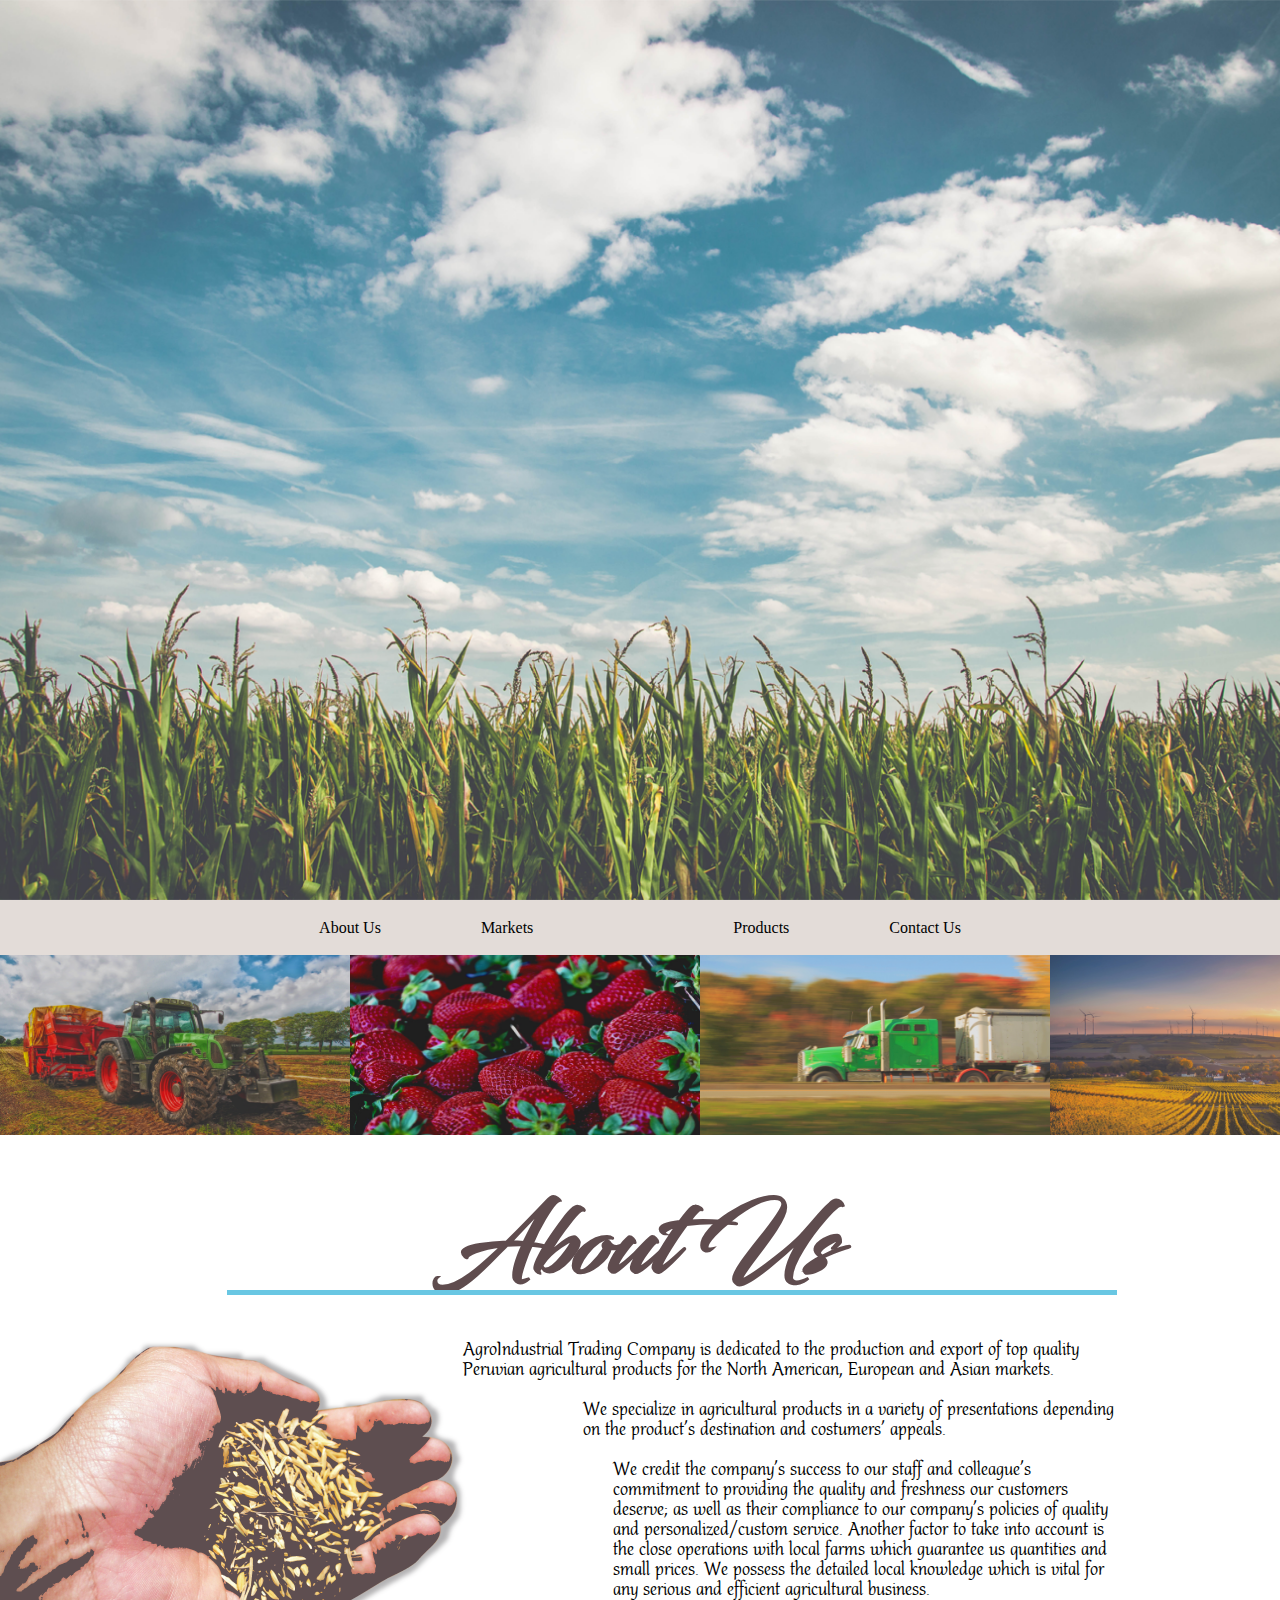
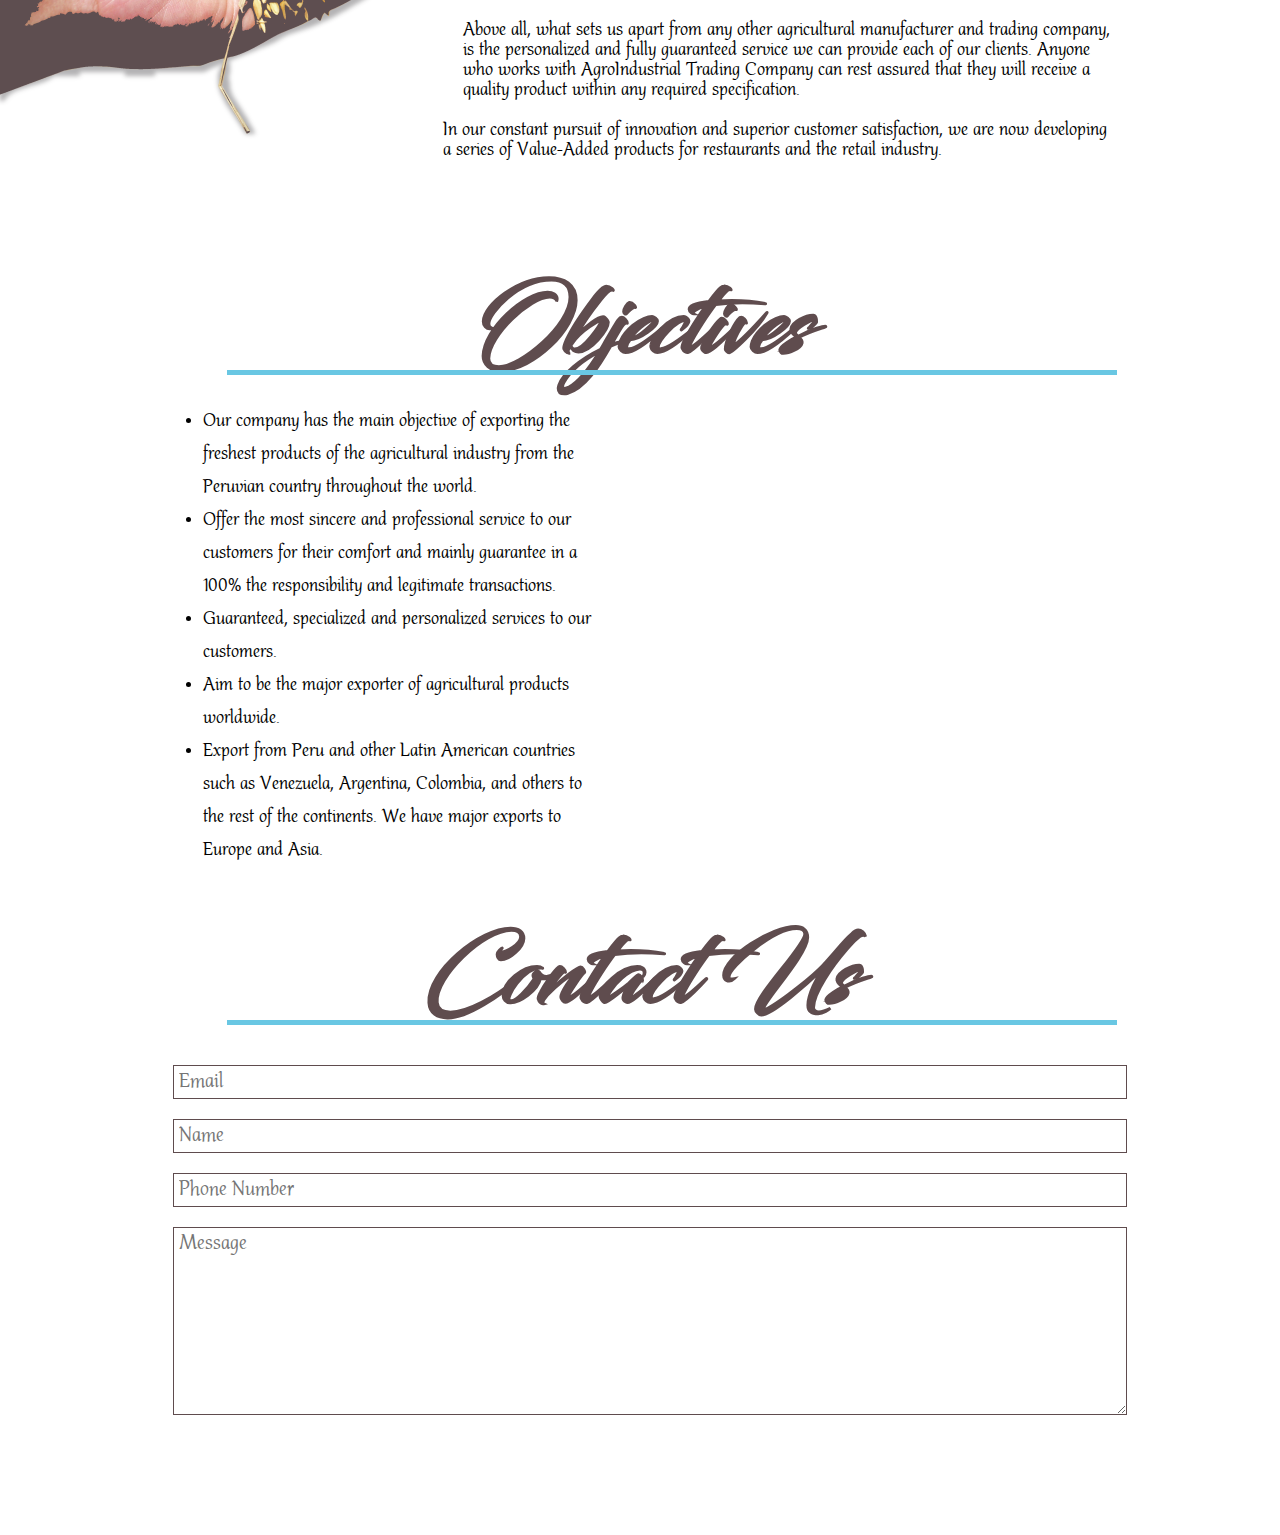
==== index.html @ efb52508 "agro" ====
<html lang="en">
  <head>
    <meta http-equiv="Content-Type" content="text/html; charset=UTF-8">
    <!-- Meta, title, CSS, favicons, etc. -->
    <meta charset="utf-8">
    <meta http-equiv="X-UA-Compatible" content="IE=edge">
    <meta name="viewport" content="width=device-width, initial-scale=1">
    <title>AgroIndustrial Trading</title>
    <!-- Bootstrap -->
    <link href="/css/style.css" rel="stylesheet">
    <style media="screen">

        @font-face {
            font-family: Althea;
            src: url(fonts/Althea-Regular.ttf);
        }
        @font-face {
            font-family: Blacksword;
            src: url(fonts/Blacksword.otf);
        }
        body{
            height: 100%;
            padding: 0;
            margin: 0;
            background: url(img/welcomeback.png) 50% 0 fixed no-repeat;
            background-size: cover;
        }
        .firstContainer{
            width: 100%;
            height: 100%;

        }
        .WelcomeFlag{
            width: 350px;
            height: 550px;
            margin: 0 auto;
            background: -webkit-linear-gradient(bottom, rgba(255,255,255,0.7) , rgba(255,255,255,0)); /* For Safari 5.1 to 6.0 */
            background: -o-linear-gradient(bottom, rgba(255,255,255,0.7) , rgba(255,255,255,0)); /* For Opera 11.1 to 12.0 */
            background: -moz-linear-gradient(bottom, rgba(255,255,255,0.7) , rgba(255,255,255,0)); /* For Firefox 3.6 to 15 */
            background: linear-gradient(to bottom, rgba(255,255,255,0.7) , rgba(255,255,255,0));
            font-family: Blacksword, sans-serif;
        }
        .WelcomeFlag img{
            position: relative;
            top: 40px;
            margin: 0 auto;
            display: block;
        }
        .welcomeTitle{
            text-shadow: -2px 0px 3px black;
            text-align: center;
            font-size: 70px;
            position: relative;
            font-weight: normal;
            font-style: italic;
            color: white;
        }
        header{
            height: 55px;
            width: 100%;
            background-color: rgba(88, 49, 26, 0.17);
            top: 0px;
        }
        .menu{
            width: fit-content;
            height: 55px;
            vertical-align: middle;
            margin: 0 auto;
        }
        .menu ul{
            list-style: none;
            padding: 0;
            margin: 0px;
        }
        .menu li{
            float: left;
            padding: 18.5px 50px;
        }
        .secondContainer{
            width: 100%;
            height: 180px;
            overflow: hidden;
            transform: translate3d(0, 0, 0);
        }
        .banner1{
            width: max-content;
            height: 180px;
            overflow: hidden;
            transform: translate3d(0, 0, 0);
            position: absolute;
        }
        .bannerImg1{
            float: left;
            height: 180px;
            width: 350px;
        }
        .bannerImg1 p{
                margin: 80px auto;
        }


        .banner1 {
            animation: moveSlideshow 12s linear infinite;
        }

        @keyframes moveSlideshow {
            100% {
                transform: translateX(-31.6666%);
            }
        }
        .thirdContainer{
            position: relative;
            top: 20px;
            width: 100%;
            font-family: Althea, sans-serif;
            height: 650px;
            background-image: url(img/mano.png);
            background-repeat: no-repeat;
            background-position-x: -85px;
            background-position-y: 160px;

            background-color: rgba(255, 255, 255, 0.7);
        }
        .fourthContainer{
            position: relative;
            top: 50px;
            width: 100%;
            font-family: Althea, sans-serif;
            height: 650px;
            background-image: url(img/barco.png);
            background-repeat: no-repeat;
            background-position-x: 300px;
            background-size: cover;

            background-color: rgba(255, 255, 255, 0.7);
        }
        .fiveContainer{
            position: relative;
            top: 50px;
            width: 100%;
            font-family: Althea, sans-serif;
            height: 650px;
            background-color: rgba(255, 255, 255, 0.7);
        }
        .subContainer{
            width: 954px;
            padding: 20px;
            margin: 0 auto;
            font-size: 20px;
            font-family: Althea, sans-serif;
        }
        .subContainer ul{
            line-height: 33px;
            width: 400px;
            margin: 0;
        }
        .title{
            font-size: 60px;
            margin: 0px;
            font-family: Blacksword;
            color: rgb(95, 76, 78);
            text-align: center;
            z-index: 4;
            display: block;
        }
        .title h2{
            margin: 0px;
        }
        .line{
            height: 5px;
            background-color: rgb(105, 199, 227);
            position: relative;
            top: -30px;
            z-index: 2;
            width: 890px;
            float: right;
        }
        .formContact input{
            width: 100%;
            font-size: 22px;
            font-family: Althea;
            margin: 10px;
            background-color: rgba(255,255,255,0.5);
            color: rgb(95, 76, 78);
            border: 1px solid rgb(95, 76, 78);
            padding: 5px;
        }

        .formContact textarea{
            width: 100%;
            font-size: 22px;
            font-family: Althea;
            margin: 10px;
            background-color: rgba(255,255,255,0.5);
            color: rgb(95, 76, 78);
            border: 1px solid rgb(95, 76, 78);
            padding: 5px;
        }
        #text1{
            margin-left: 300px;
        }
        #text2{
            margin-left:420px;
        }
        #text3{
            margin-left:450px;
        }
        #text4{
            margin-left:300px;
        }
        #text5{
            margin-left:280px;
        }

    </style>
  </head>

  <body>
      <div class="firstContainer Welcome" >
          <div class="WelcomeFlag" style="display:none;">
              <img class="welcomeImg" src="img/logotipo.png" alt="" width="350px" height="auto" style="display:none;">
              <img class="welcomeImg" src="img/textoLogo.png" alt="" width="300px" height="auto" style="display:none;">
              <h3 class="welcomeTitle" style="display:none;">Welcome</h3>
          </div>
      </div>
      <header class="header" style="z-index: 10000;">
          <div class="menu">
              <ul>
                  <li class="menuItem" id="about">About Us</li>
                  <li class="menuItem" id="market">Markets</li>
                  <li style="padding: 0 50px; height: 55px;" class="menuItem" id="index"><img class="logoMenu" src="img/logotipo.png" alt="" width="auto" height="55px" style="display:none;"></li>
                  <li class="menuItem" id="product" >Products</li>
                  <li class="menuItem" id="contact">Contact Us</li>
              </ul>
          </div>
      </header>
      <div class="secondContainer">
          <div class="banner1">
              <div class="bannerImg1">
                  <img src="img/banner/banner1.png" alt="" width="100%" height="100%" >
              </div>
              <div class="bannerImg1">
                  <img src="img/banner/banner2.jpg" alt="" width="100%" height="100%" >
              </div>
              <div class="bannerImg1">
                  <img src="img/banner/banner3.jpg" alt="" width="100%" height="100%" >
              </div>
              <div class="bannerImg1">
                  <img src="img/banner/banner4.jpg" alt="" width="100%" height="100%" >
              </div>
              <div class="bannerImg1">
                  <img src="img/banner/banner5.jpg" alt="" width="100%" height="100%" >
              </div>
              <div class="bannerImg1">
                  <img src="img/banner/banner6.jpg" alt="" width="100%" height="100%" >
              </div>
              <div class="bannerImg1">
                  <img src="img/banner/banner7.jpg" alt="" width="100%" height="100%" >
              </div>
          </div>
      </div>
      <div class="thirdContainer">
          <div class="subContainer">
              <div class="Title">
                  <h2>About Us</h2>
                  <div class="line"></div>
              </div>
              <p id="text1">AgroIndustrial Trading Company is dedicated to the production and export of top quality Peruvian agricultural products for the North American, European and Asian markets.</p>
              <p id="text2">We specialize in agricultural products in a variety of presentations depending on the product’s destination and costumers’ appeals.</p>
              <p id="text3">We credit the company’s success to our staff and colleague’s commitment to providing the quality and freshness our customers deserve; as well as their compliance to our company’s policies of quality and personalized/custom service. Another factor to take into account is the close operations with local farms which guarantee us quantities and small prices. We possess the detailed local knowledge which is vital for any serious and efficient agricultural business.</p>
              <p id="text4">Above all, what sets us apart from any other agricultural manufacturer and trading company, is the personalized and fully guaranteed service we can provide each of our clients. Anyone who works with AgroIndustrial Trading Company can rest assured that they will receive a quality product within any required specification.</p>
              <p id="text5">In our constant pursuit of innovation and superior customer satisfaction, we are now developing a series of Value-Added products for restaurants and the retail industry.</p>
          </div>
      </div>
      <div class="fourthContainer">
          <div class="subContainer">
            <div class="Title">
               <h2>Objectives</h2>
               <div class="line"></div>
           </div>
          <ul>
              <li>Our company has the main objective of exporting the freshest products of the agricultural industry from the Peruvian country throughout the world.</li>
              <li>Offer the most sincere and professional service to our customers for their comfort and mainly guarantee in a 100% the responsibility and legitimate transactions.</li>
              <li>Guaranteed, specialized and personalized services to our customers.</li>
              <li>Aim to be the major exporter of agricultural products worldwide.</li>
              <li>Export from Peru and other Latin American countries such as Venezuela, Argentina, Colombia, and others to the rest of the continents. We have major exports to Europe and Asia.</li>
          </ul>
        </div>
      </div>
      <div class="fiveContainer">
          <div class="subContainer">
              <div class="Title">
                  <h2>Contact Us</h2>
                  <div class="line"></div>
              </div>
              <div class="formContact">
                  <form class="contact" name="contact" method="post">
                      <div class="inputDiv">
                          <input type="text" name="email" placeholder="Email">
                      </div>
                      <div class="inputDiv">
                          <input type="text" name="name" placeholder="Name">
                      </div>
                      <div class="inputDiv">
                          <input type="text" name="phone" placeholder="Phone Number">
                      </div>
                      <div class="AreaDiv">
                          <textarea name="message" rows="8" cols="80" placeholder="Message"></textarea>
                      </div>
                  </form>
              </div>
          </div>
      </div>
      <div class="content">
      </div>
      <footer>
          <div class="copyright">

          </div>
          <div class="">

          </div>
      </footer>
    <!-- jQuery -->
    <script src="https://code.jquery.com/jquery-2.2.0.min.js" integrity="sha256-ihAoc6M/JPfrIiIeayPE9xjin4UWjsx2mjW/rtmxLM4=" crossorigin="anonymous"></script>
    <script src="/js/scripts.js"></script>
    <script type="text/javascript">
        $('.scrollTop').click(function(){
            alert($(window).scrollTop() + " px");
        })
        function focusTarget(selection, target){
            $(selection).click(function(){
                $(target).scroll();
            })
        }
        $(document).ready(function(){
            $('.WelcomeFlag').slideDown(800);
            $('.welcomeImg').delay(850).fadeIn(600);
            $('.welcomeTitle').delay(1450).fadeIn(600);

            var altura = $('.header').offset().top;

    	    $(window).on('scroll', function(){
    		    if ( $(window).scrollTop() > altura ){
    		       $('.header').css('position', 'fixed');
                   $('.logoMenu').fadeIn(400);
    		    } else {
    			   $('.header').css('position', 'relative');
                   $('.logoMenu').fadeOut(400);
    		    }
    	   });
           focusTarget('#about', '.secondContainer');
        });
    </script>
  </body>
</html>
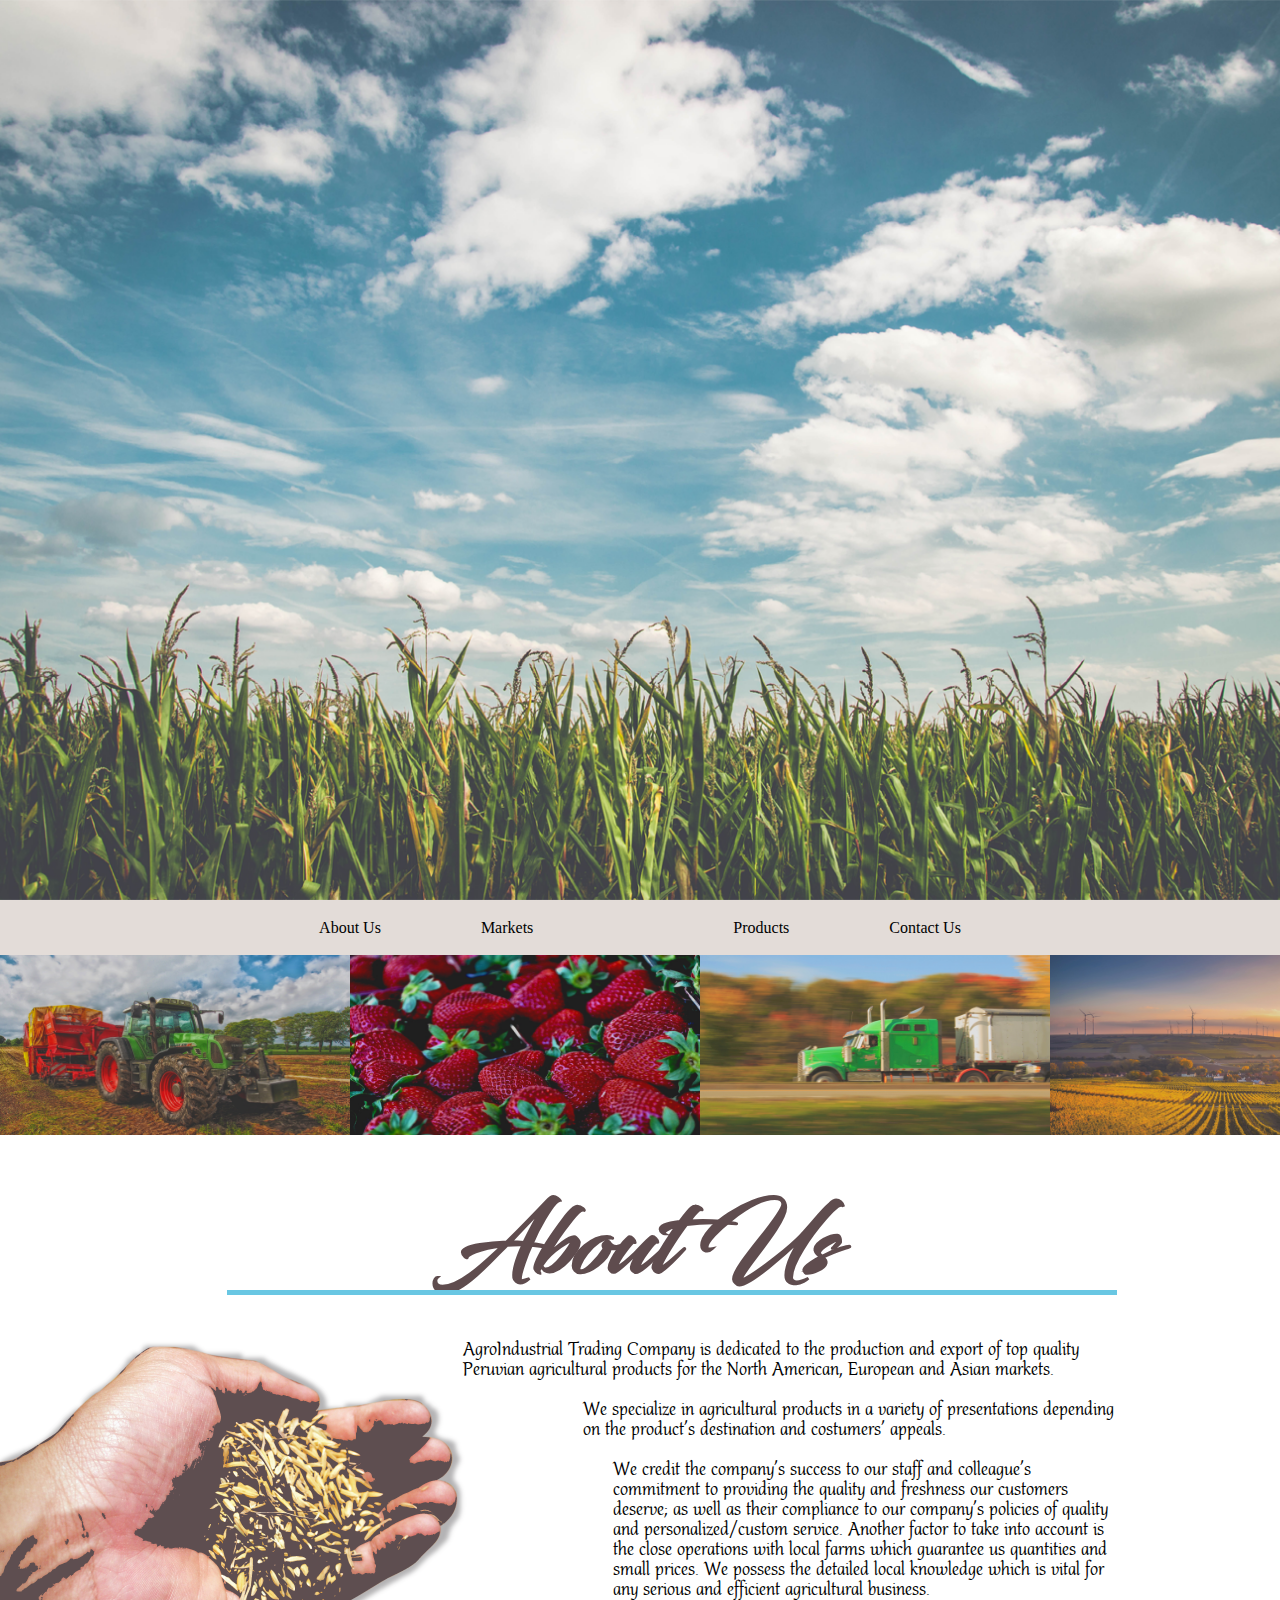
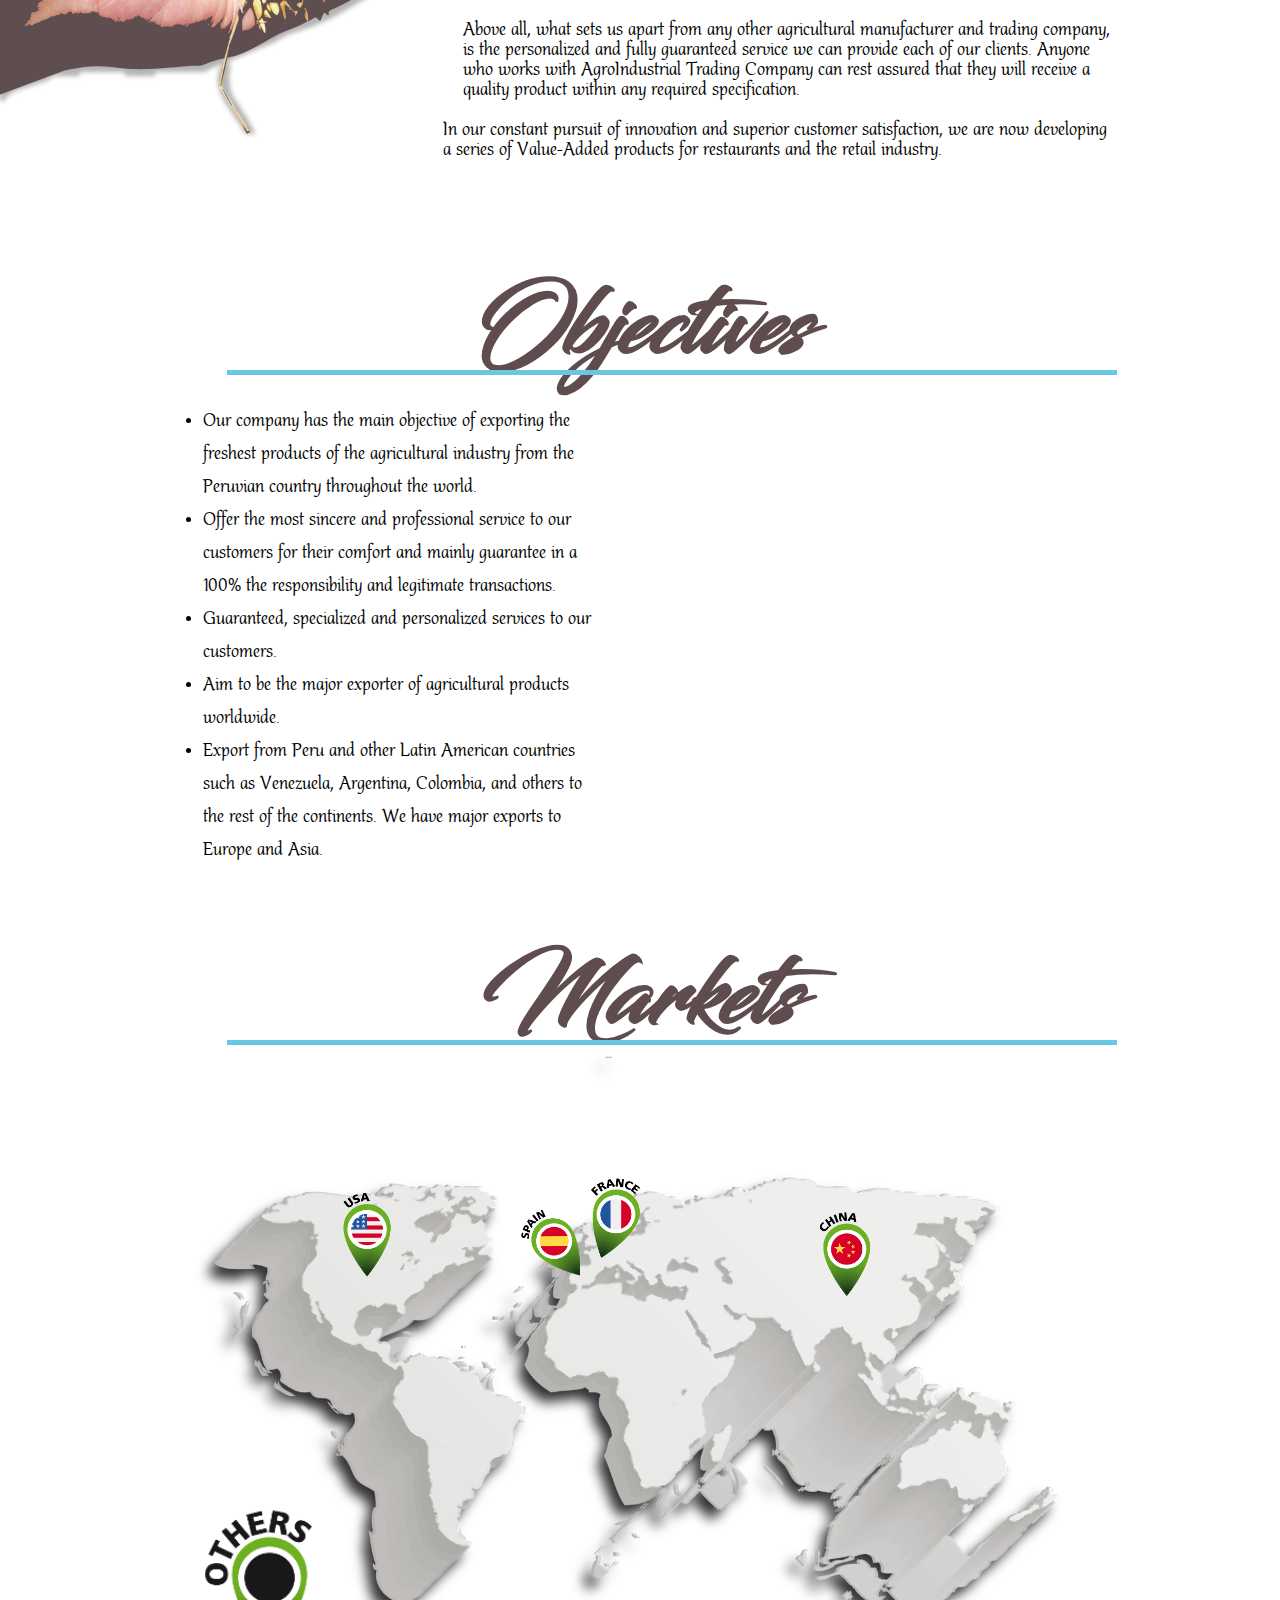
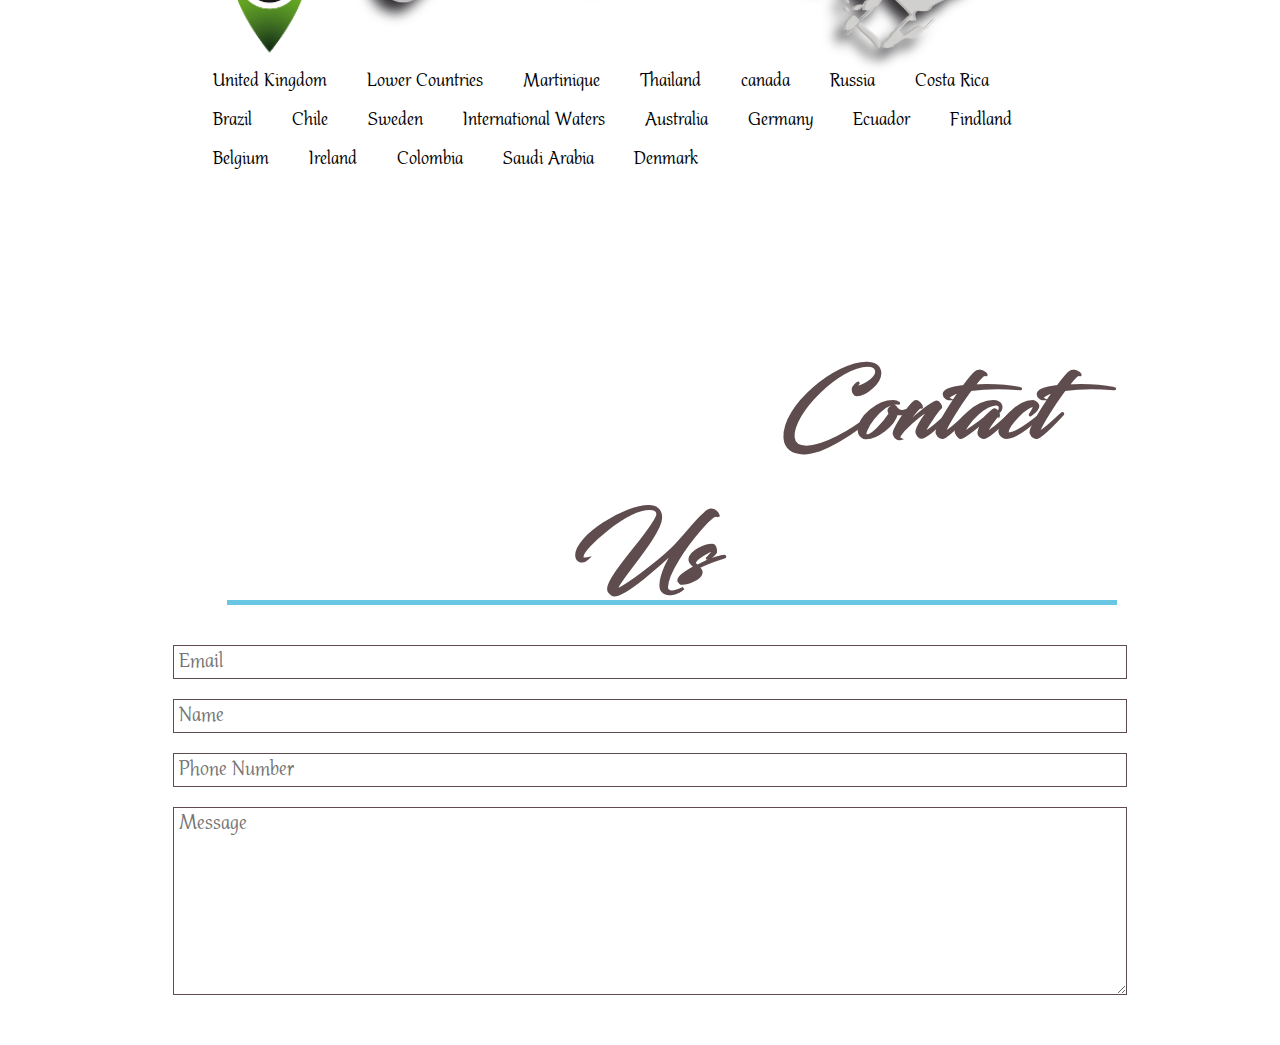
==== commit 46d8c120: "Updated Page" ====
--- a/index.html
+++ b/index.html
@@ -7,212 +7,7 @@
     <meta name="viewport" content="width=device-width, initial-scale=1">
     <title>AgroIndustrial Trading</title>
     <!-- Bootstrap -->
-    <link href="/css/style.css" rel="stylesheet">
-    <style media="screen">
-
-        @font-face {
-            font-family: Althea;
-            src: url(fonts/Althea-Regular.ttf);
-        }
-        @font-face {
-            font-family: Blacksword;
-            src: url(fonts/Blacksword.otf);
-        }
-        body{
-            height: 100%;
-            padding: 0;
-            margin: 0;
-            background: url(img/welcomeback.png) 50% 0 fixed no-repeat;
-            background-size: cover;
-        }
-        .firstContainer{
-            width: 100%;
-            height: 100%;
-
-        }
-        .WelcomeFlag{
-            width: 350px;
-            height: 550px;
-            margin: 0 auto;
-            background: -webkit-linear-gradient(bottom, rgba(255,255,255,0.7) , rgba(255,255,255,0)); /* For Safari 5.1 to 6.0 */
-            background: -o-linear-gradient(bottom, rgba(255,255,255,0.7) , rgba(255,255,255,0)); /* For Opera 11.1 to 12.0 */
-            background: -moz-linear-gradient(bottom, rgba(255,255,255,0.7) , rgba(255,255,255,0)); /* For Firefox 3.6 to 15 */
-            background: linear-gradient(to bottom, rgba(255,255,255,0.7) , rgba(255,255,255,0));
-            font-family: Blacksword, sans-serif;
-        }
-        .WelcomeFlag img{
-            position: relative;
-            top: 40px;
-            margin: 0 auto;
-            display: block;
-        }
-        .welcomeTitle{
-            text-shadow: -2px 0px 3px black;
-            text-align: center;
-            font-size: 70px;
-            position: relative;
-            font-weight: normal;
-            font-style: italic;
-            color: white;
-        }
-        header{
-            height: 55px;
-            width: 100%;
-            background-color: rgba(88, 49, 26, 0.17);
-            top: 0px;
-        }
-        .menu{
-            width: fit-content;
-            height: 55px;
-            vertical-align: middle;
-            margin: 0 auto;
-        }
-        .menu ul{
-            list-style: none;
-            padding: 0;
-            margin: 0px;
-        }
-        .menu li{
-            float: left;
-            padding: 18.5px 50px;
-        }
-        .secondContainer{
-            width: 100%;
-            height: 180px;
-            overflow: hidden;
-            transform: translate3d(0, 0, 0);
-        }
-        .banner1{
-            width: max-content;
-            height: 180px;
-            overflow: hidden;
-            transform: translate3d(0, 0, 0);
-            position: absolute;
-        }
-        .bannerImg1{
-            float: left;
-            height: 180px;
-            width: 350px;
-        }
-        .bannerImg1 p{
-                margin: 80px auto;
-        }
-
-
-        .banner1 {
-            animation: moveSlideshow 12s linear infinite;
-        }
-
-        @keyframes moveSlideshow {
-            100% {
-                transform: translateX(-31.6666%);
-            }
-        }
-        .thirdContainer{
-            position: relative;
-            top: 20px;
-            width: 100%;
-            font-family: Althea, sans-serif;
-            height: 650px;
-            background-image: url(img/mano.png);
-            background-repeat: no-repeat;
-            background-position-x: -85px;
-            background-position-y: 160px;
-
-            background-color: rgba(255, 255, 255, 0.7);
-        }
-        .fourthContainer{
-            position: relative;
-            top: 50px;
-            width: 100%;
-            font-family: Althea, sans-serif;
-            height: 650px;
-            background-image: url(img/barco.png);
-            background-repeat: no-repeat;
-            background-position-x: 300px;
-            background-size: cover;
-
-            background-color: rgba(255, 255, 255, 0.7);
-        }
-        .fiveContainer{
-            position: relative;
-            top: 50px;
-            width: 100%;
-            font-family: Althea, sans-serif;
-            height: 650px;
-            background-color: rgba(255, 255, 255, 0.7);
-        }
-        .subContainer{
-            width: 954px;
-            padding: 20px;
-            margin: 0 auto;
-            font-size: 20px;
-            font-family: Althea, sans-serif;
-        }
-        .subContainer ul{
-            line-height: 33px;
-            width: 400px;
-            margin: 0;
-        }
-        .title{
-            font-size: 60px;
-            margin: 0px;
-            font-family: Blacksword;
-            color: rgb(95, 76, 78);
-            text-align: center;
-            z-index: 4;
-            display: block;
-        }
-        .title h2{
-            margin: 0px;
-        }
-        .line{
-            height: 5px;
-            background-color: rgb(105, 199, 227);
-            position: relative;
-            top: -30px;
-            z-index: 2;
-            width: 890px;
-            float: right;
-        }
-        .formContact input{
-            width: 100%;
-            font-size: 22px;
-            font-family: Althea;
-            margin: 10px;
-            background-color: rgba(255,255,255,0.5);
-            color: rgb(95, 76, 78);
-            border: 1px solid rgb(95, 76, 78);
-            padding: 5px;
-        }
-
-        .formContact textarea{
-            width: 100%;
-            font-size: 22px;
-            font-family: Althea;
-            margin: 10px;
-            background-color: rgba(255,255,255,0.5);
-            color: rgb(95, 76, 78);
-            border: 1px solid rgb(95, 76, 78);
-            padding: 5px;
-        }
-        #text1{
-            margin-left: 300px;
-        }
-        #text2{
-            margin-left:420px;
-        }
-        #text3{
-            margin-left:450px;
-        }
-        #text4{
-            margin-left:300px;
-        }
-        #text5{
-            margin-left:280px;
-        }
-
-    </style>
+    <link href="css/styles.css" rel="stylesheet">
   </head>
 
   <body>
@@ -287,6 +82,87 @@
           </ul>
         </div>
       </div>
+      <div class="sixContainer">
+          <div class="subContainer">
+              <div class="Title">
+                  <h2>Markets</h2>
+                  <div class="line"></div>
+              </div>
+              <div class="Map">
+                 <img src="img/market/mapamundi.png" width="100%" style="position:relative; top:-90px; z-index: 3;" alt="">
+                 <div class="icons" id="spain">
+                     <img class="country" src="img/market/iconoespaña.png" height="100px" width="auto" alt="">
+                     <div class="exportList" style="display:none;">
+                         <ul>
+                             <li>Mangoes: 4%</li>
+                             <li>Asparagus: 17%</li>
+                             <li>Blueberries: 0.4%</li>
+                             <li>Hass Avocado: 18%</li>
+                         </ul>
+                     </div>
+                 </div>
+                 <div class="icons" id="usa">
+                     <img class="country" src="img/market/iconousa.png" height="100px" width="auto" alt="">
+                     <div class="exportList" style="display:none;">
+                         <ul>
+                             <li>Mangoes: 29%</li>
+                             <li>Mandarin: 20%</li>
+                             <li>Orange: 53%</li>
+                             <li>Tangelo: 31%</li>
+                             <li>Granada: 2%</li>
+                             <li>Grapes: 18%</li>
+                             <li>Asparagus: 43%</li>
+                             <li>Blueberries: 58%</li>
+                             <li>Hass Avocado: 27%</li>
+                         </ul>
+                     </div>
+                 </div>
+                 <div class="icons" id="china">
+                     <img  class="country" src="img/market/iconochina.png" height="100px" width="auto" alt="">
+                     <div class="exportList" style="display:none;">
+                         <ul>
+                             <li>Mandarin: 1%</li>
+                             <li>Grapes: 14%</li>
+                         </ul>
+                     </div>
+                 </div>
+                 <div class="icons" id="france">
+                     <img class="country" src="img/market/iconofrancia.png" height="100px" width="auto" alt="">
+                     <div class="exportList" style="display:none;">
+                         <ul>
+                             <li>Asparagus: 8,3%</li>
+                         </ul>
+                     </div>
+                 </div>
+
+              </div>
+              <div class="othersMap">
+                  <img src="img/market/iconoothers.png" height="200px" width="auto" alt="">
+                  <ul>
+                      <li>United Kingdom</li>
+                      <li>Lower Countries</li>
+                      <li>Martinique</li>
+                      <li>Thailand</li>
+                      <li>canada</li>
+                      <li>Russia</li>
+                      <li>Costa Rica</li>
+                      <li>Brazil</li>
+                      <li>Chile</li>
+                      <li>Sweden</li>
+                      <li>International Waters</li>
+                      <li>Australia</li>
+                      <li>Germany</li>
+                      <li>Ecuador</li>
+                      <li>Findland</li>
+                      <li>Belgium</li>
+                      <li>Ireland</li>
+                      <li>Colombia</li>
+                      <li>Saudi Arabia</li>
+                      <li>Denmark</li>
+                  </ul>
+              </div>
+          </div>
+      </div>
       <div class="fiveContainer">
           <div class="subContainer">
               <div class="Title">
@@ -323,34 +199,6 @@
       </footer>
     <!-- jQuery -->
     <script src="https://code.jquery.com/jquery-2.2.0.min.js" integrity="sha256-ihAoc6M/JPfrIiIeayPE9xjin4UWjsx2mjW/rtmxLM4=" crossorigin="anonymous"></script>
-    <script src="/js/scripts.js"></script>
-    <script type="text/javascript">
-        $('.scrollTop').click(function(){
-            alert($(window).scrollTop() + " px");
-        })
-        function focusTarget(selection, target){
-            $(selection).click(function(){
-                $(target).scroll();
-            })
-        }
-        $(document).ready(function(){
-            $('.WelcomeFlag').slideDown(800);
-            $('.welcomeImg').delay(850).fadeIn(600);
-            $('.welcomeTitle').delay(1450).fadeIn(600);
-
-            var altura = $('.header').offset().top;
-
-    	    $(window).on('scroll', function(){
-    		    if ( $(window).scrollTop() > altura ){
-    		       $('.header').css('position', 'fixed');
-                   $('.logoMenu').fadeIn(400);
-    		    } else {
-    			   $('.header').css('position', 'relative');
-                   $('.logoMenu').fadeOut(400);
-    		    }
-    	   });
-           focusTarget('#about', '.secondContainer');
-        });
-    </script>
+    <script src="js/scripts.js"></script>
   </body>
 </html>
--- a/css/styles.css
+++ b/css/styles.css
@@ -0,0 +1,317 @@
+        @font-face {
+            font-family: Althea;
+            src: url(../fonts/Althea-Regular.ttf);
+        }
+        @font-face {
+            font-family: Blacksword;
+            src: url(../fonts/Blacksword.otf);
+        }
+        body{
+            height: 100%;
+            padding: 0;
+            margin: 0;
+            background: url(../img/welcomeback.png) 50% 0 fixed no-repeat;
+            background-size: cover;
+        }
+        .firstContainer{
+            width: 100%;
+            height: 100%;
+
+        }
+        .WelcomeFlag{
+            width: 350px;
+            height: 550px;
+            margin: 0 auto;
+            background: -webkit-linear-gradient(bottom, rgba(255,255,255,0.7) , rgba(255,255,255,0)); /* For Safari 5.1 to 6.0 */
+            background: -o-linear-gradient(bottom, rgba(255,255,255,0.7) , rgba(255,255,255,0)); /* For Opera 11.1 to 12.0 */
+            background: -moz-linear-gradient(bottom, rgba(255,255,255,0.7) , rgba(255,255,255,0)); /* For Firefox 3.6 to 15 */
+            background: linear-gradient(to bottom, rgba(255,255,255,0.7) , rgba(255,255,255,0));
+            font-family: Blacksword, sans-serif;
+        }
+        .WelcomeFlag img{
+            position: relative;
+            top: 40px;
+            margin: 0 auto;
+            display: block;
+        }
+        .welcomeTitle{
+            text-shadow: -2px 0px 3px black;
+            text-align: center;
+            font-size: 70px;
+            position: relative;
+            font-weight: normal;
+            font-style: italic;
+            color: white;
+        }
+        header{
+            height: 55px;
+            width: 100%;
+            background-color: rgba(88, 49, 26, 0.17);
+            top: 0px;
+        }
+        .menu{
+            width: fit-content;
+            height: 55px;
+            vertical-align: middle;
+            margin: 0 auto;
+        }
+        .menu ul{
+            list-style: none;
+            padding: 0;
+            margin: 0px;
+        }
+        .menu li{
+            float: left;
+            padding: 18.5px 50px;
+            cursor: pointer;
+            transition: all 0.5s;
+        }
+        .menu li:hover{
+            background: rgba(255,255,255,0.3);
+            color: rgb(94, 76, 77);
+            transition: all 0.5s;
+        }
+        .secondContainer{
+            width: 100%;
+            height: 180px;
+            overflow: hidden;
+            transform: translate3d(0, 0, 0);
+        }
+        .banner1{
+            width: max-content;
+            height: 180px;
+            overflow: hidden;
+            transform: translate3d(0, 0, 0);
+            position: absolute;
+        }
+        .bannerImg1{
+            float: left;
+            height: 180px;
+            width: 350px;
+        }
+        .bannerImg1 p{
+                margin: 80px auto;
+        }
+
+
+        .banner1 {
+            animation: moveSlideshow 12s linear infinite;
+        }
+
+        @keyframes moveSlideshow {
+            100% {
+                transform: translateX(-31.6666%);
+            }
+        }
+        .thirdContainer{
+            position: relative;
+            top: 20px;
+            width: 100%;
+            font-family: Althea, sans-serif;
+            height: 650px;
+            background-image: url(../img/mano.png);
+            background-repeat: no-repeat;
+            background-position-x: -85px;
+            background-position-y: 160px;
+
+            background-color: rgba(255, 255, 255, 0.7);
+        }
+        .fourthContainer{
+            position: relative;
+            top: 50px;
+            width: 100%;
+            font-family: Althea, sans-serif;
+            height: 650px;
+            background-image: url(../img/barco.png);
+            background-repeat: no-repeat;
+            background-position-x: 300px;
+            background-size: cover;
+
+            background-color: rgba(255, 255, 255, 0.7);
+        }
+        .fiveContainer{
+            position: relative;
+            top: 90px;
+            width: 100%;
+            font-family: Althea, sans-serif;
+            height: 650px;
+            background-color: rgba(255, 255, 255, 0.7);
+        }
+        .sixContainer{
+            position: relative;
+            top: 70px;
+            width: 100%;
+            font-family: Althea, sans-serif;
+            height: 950px;
+            background-color: rgba(255, 255, 255, 0.7);
+        }
+        .subContainer{
+            width: 954px;
+            padding: 20px;
+            margin: 0 auto;
+            font-size: 20px;
+            font-family: Althea, sans-serif;
+        }
+        .subContainer ul{
+            line-height: 33px;
+            width: 400px;
+            margin: 0;
+        }
+        .title{
+            font-size: 60px;
+            margin: 0px;
+            font-family: Blacksword;
+            color: rgb(95, 76, 78);
+            text-align: center;
+            z-index: 4;
+            display: block;
+        }
+        .title h2{
+            margin: 0px;
+        }
+        .line{
+            height: 5px;
+            background-color: rgb(105, 199, 227);
+            position: relative;
+            top: -30px;
+            z-index: 2;
+            width: 890px;
+            float: right;
+        }
+        .formContact input{
+            width: 100%;
+            font-size: 22px;
+            font-family: Althea;
+            margin: 10px;
+            background-color: rgba(255,255,255,0.5);
+            color: rgb(95, 76, 78);
+            border: 1px solid rgb(95, 76, 78);
+            padding: 5px;
+        }
+
+        .formContact textarea{
+            width: 100%;
+            font-size: 22px;
+            font-family: Althea;
+            margin: 10px;
+            background-color: rgba(255,255,255,0.5);
+            color: rgb(95, 76, 78);
+            border: 1px solid rgb(95, 76, 78);
+            padding: 5px;
+        }
+        #text1{
+            margin-left: 300px;
+        }
+        #text2{
+            margin-left:420px;
+        }
+        #text3{
+            margin-left:450px;
+        }
+        #text4{
+            margin-left:300px;
+        }
+        #text5{
+            margin-left:280px;
+        }
+        .icons{
+            position: absolute;
+            height: 100px;
+            transition: all 0.5s;
+            z-index: 3
+        }
+        .icons:hover{
+            width: 210.52px;
+            height: 200px;
+            transition: all 0.5s;
+        }
+        .icons img{
+            transition: all 0.5s;
+            z-index: 2;
+        }
+        #spain{
+            top: 290px;
+            margin-left: 340px;
+            transition: all 0.5s;
+        }
+        #spain:hover{
+            top: 210px;
+            margin-left: 265px;
+            transition: all 0.5s;
+        }
+        #usa{
+            top: 280px;
+            margin-left: 150px;
+            transition: all 0.5s;
+        }
+        #usa:hover{
+            top: 200px;
+            margin-left: 100px;
+            transition: all 0.5s;
+        }
+        #china{
+            top: 300px;
+            margin-left: 630px;
+            transition: all 0.5s;
+        }
+        #france{
+            top: 265px;
+            margin-left: 400px;
+            transition: all 0.5s;
+        }
+        #france:hover{
+            top: 175px;
+            margin-left: 360px;
+            transition: all 0.5s;
+        }
+        #china:hover{
+            top: 210px;
+            margin-left: 570px;
+            transition: all 0.5s;
+        }
+        .exportList{
+            position: relative;
+            width: fit-content;
+            height: fit-content;
+            float: left;
+            top: -190px;
+            left: 150px;
+            z-index: 4;
+            background-color: rgba(255,255,255,0.5);
+        }
+        .exportList ul{
+            width: 360px;
+            height: fit-content;
+        }
+        .exportList li{
+            float: left;
+            margin: 3px 20px;
+        }
+        .show{
+            display: block !important;
+            transition: all 0.5s;
+        }
+        .icons img:hover{
+            height: 200px;
+            transition: all 0.5s;
+        }
+        .othersMap{
+            background-color: rgba(255,255,255,0.8);
+            position: relative;
+            top: -180;
+            z-index: 1;
+        }
+        .othersMap img{
+            position: absolute;
+            top: -150px;
+        }
+        .othersMap li{
+            float: left;
+            padding: 3px 20px;
+        }
+        .othersMap ul{
+            width: fit-content;
+            height: 100px;
+            list-style: none;
+            padding: 30px;
+        }
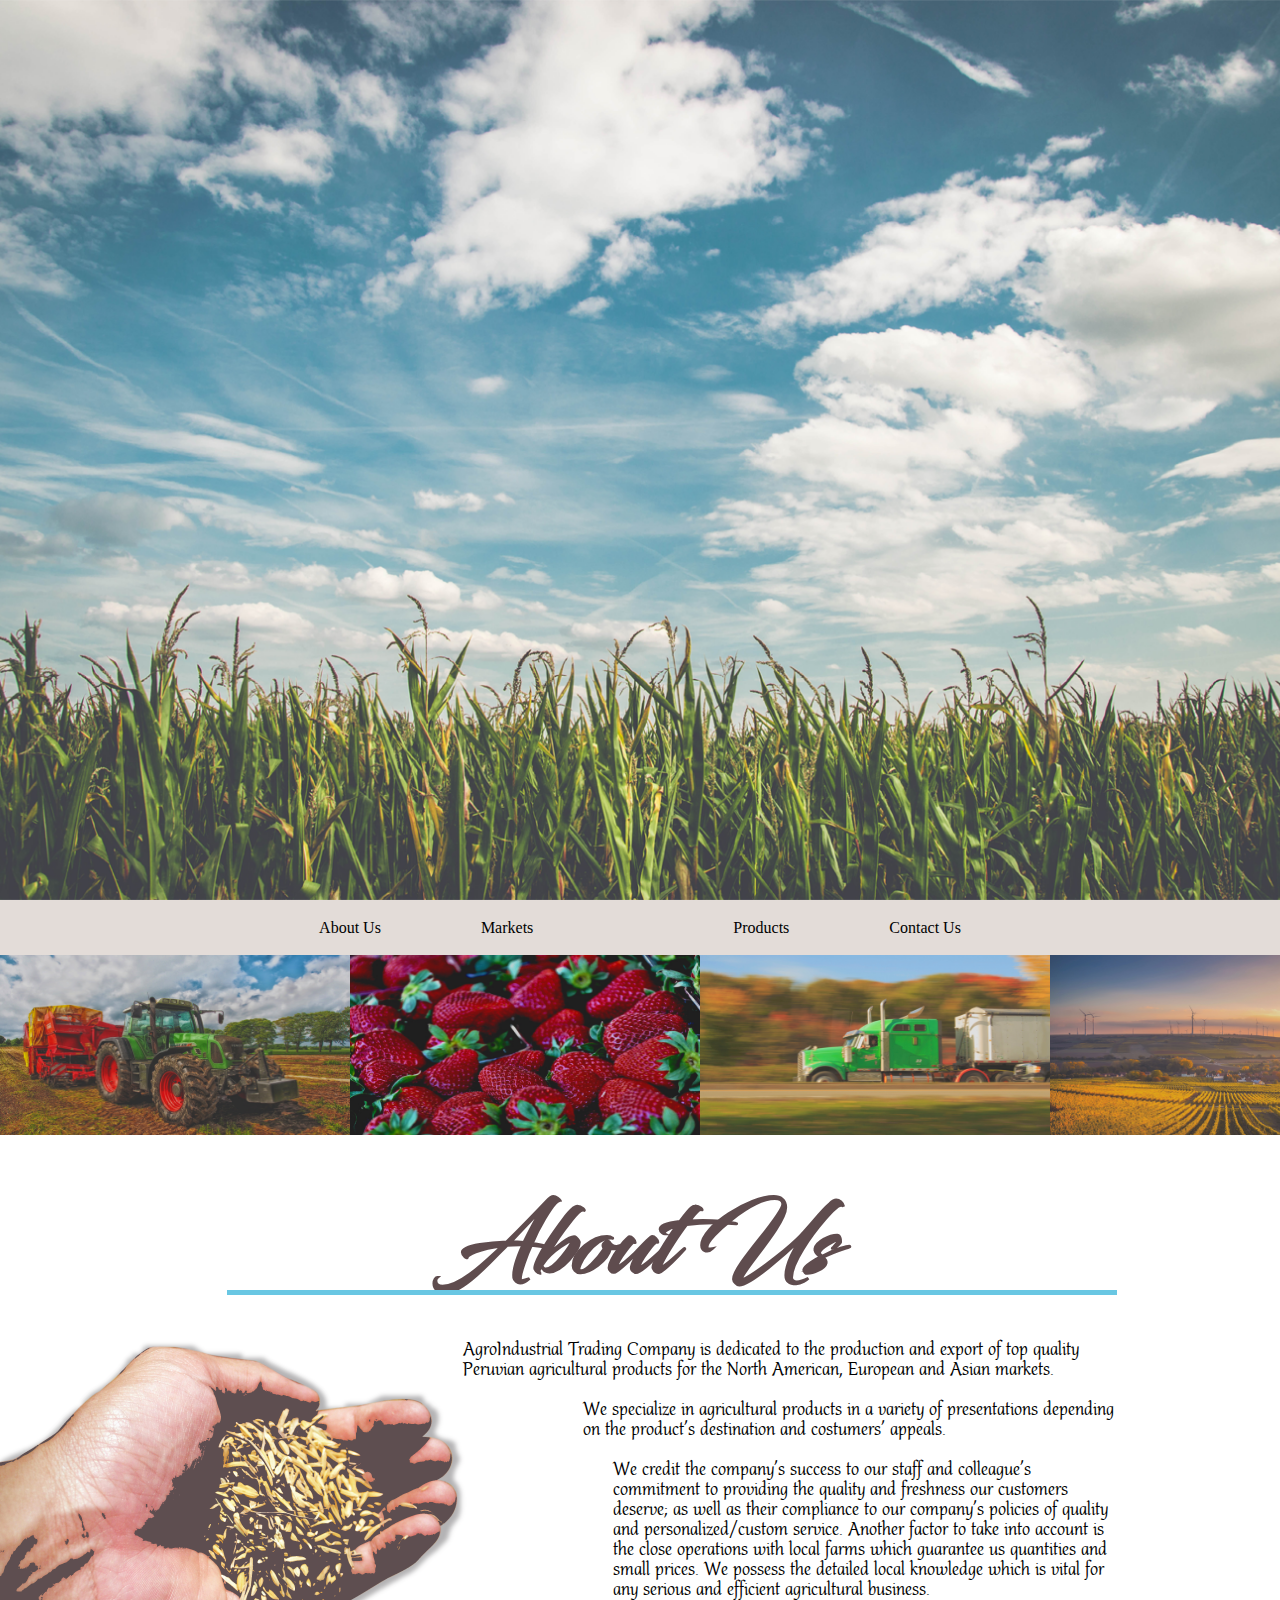
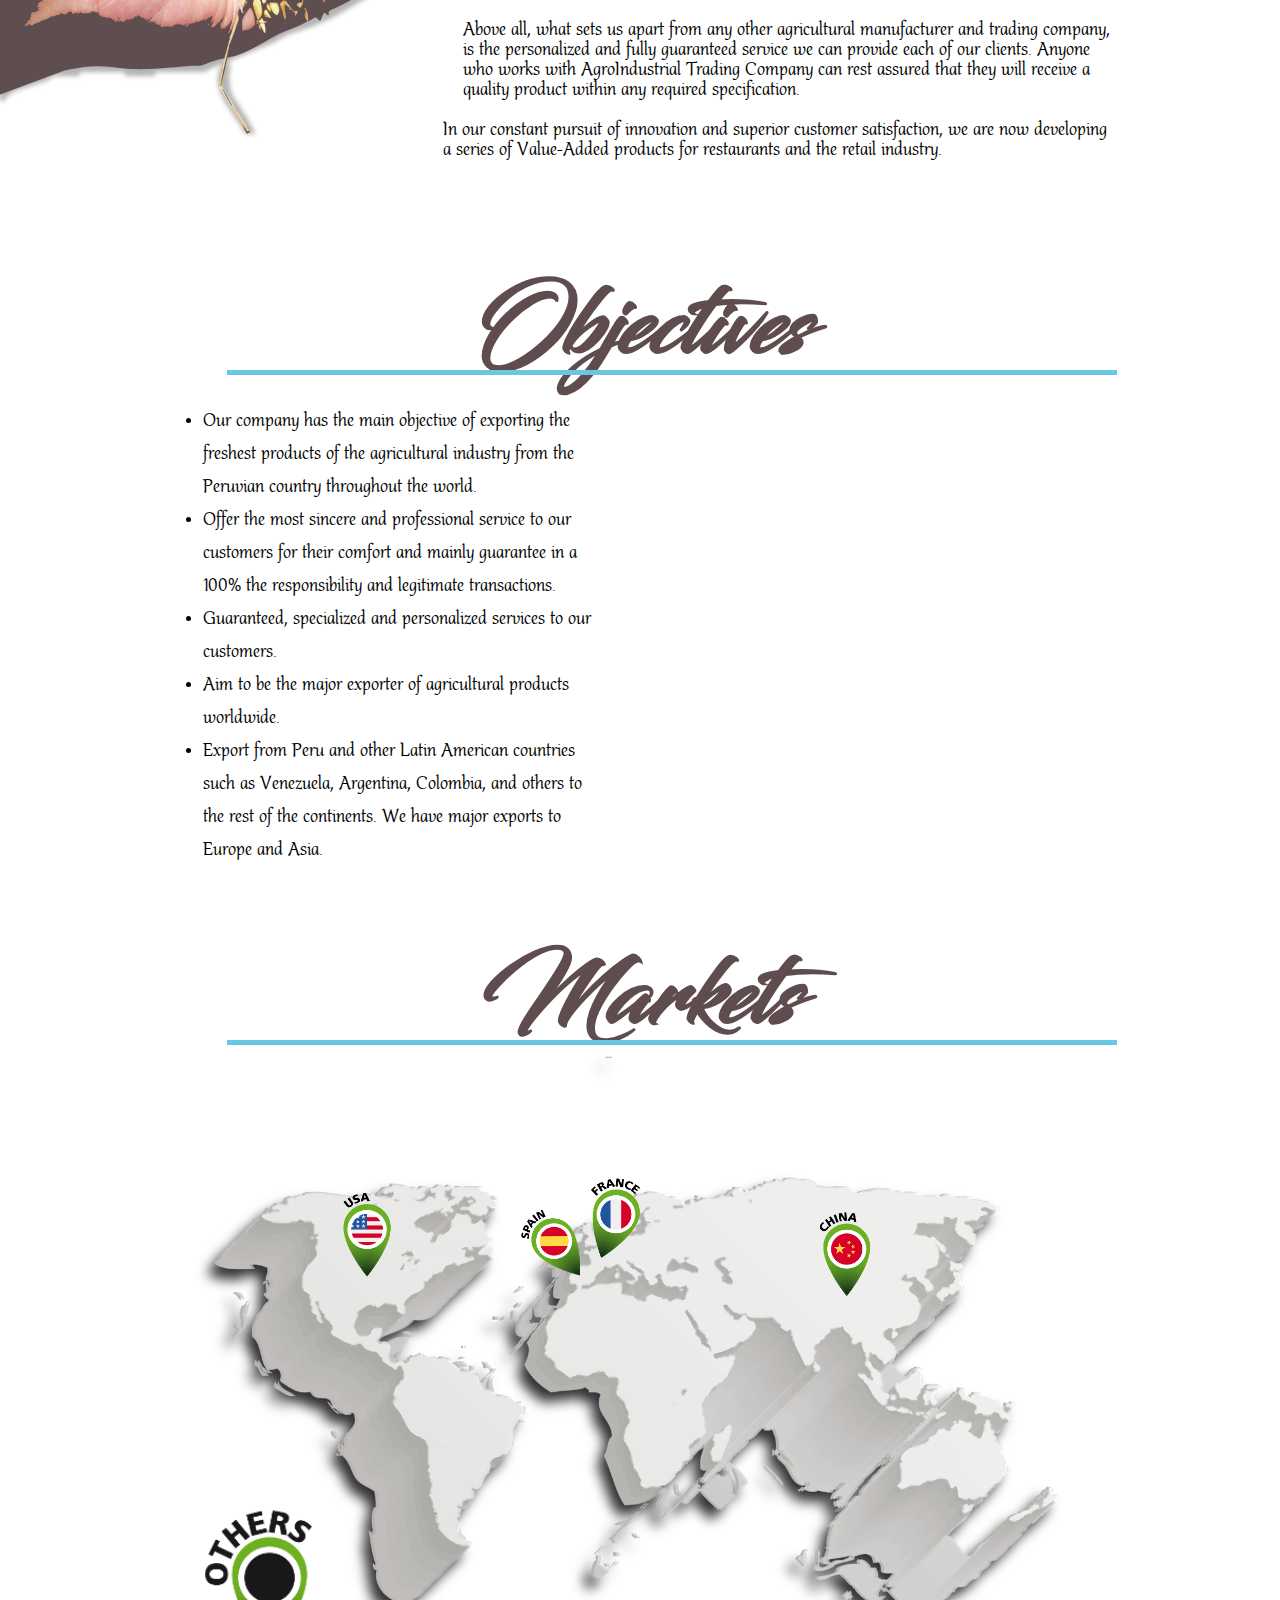
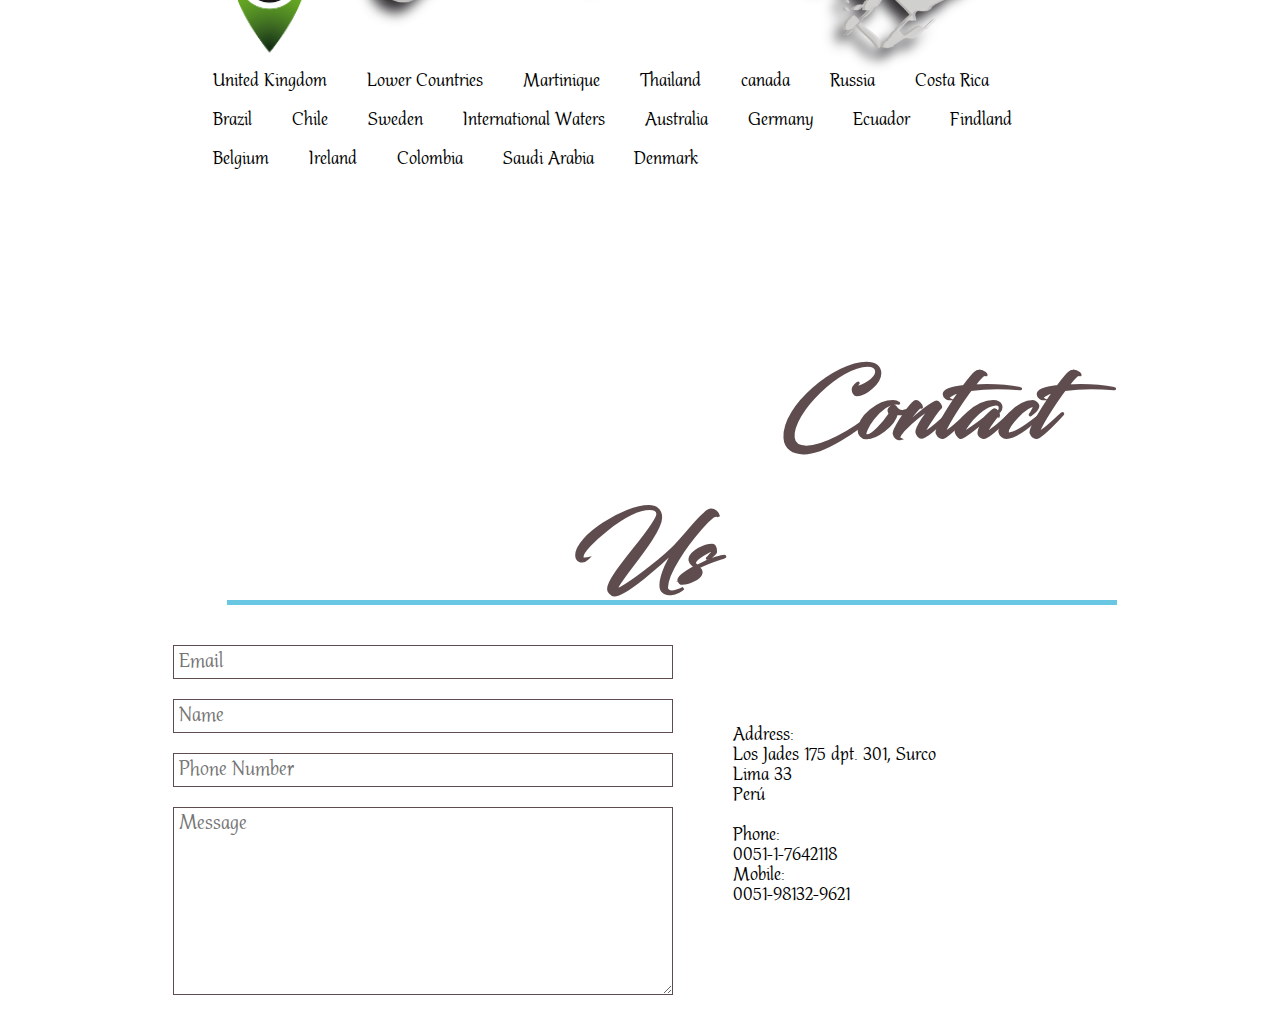
==== commit 64f9279b: "changes" ====
--- a/index.html
+++ b/index.html
@@ -185,6 +185,20 @@
                       </div>
                   </form>
               </div>
+              <div class="contactInfo">
+                  <p>
+                      Address:<br/>
+                      Los Jades 175 dpt. 301, Surco<br/>
+                      Lima 33<br/>
+                      Perú<br/>
+                  </p>
+                  <p>
+                      Phone:<br/>
+                      0051-1-7642118<br/>
+                      Mobile:<br/>
+                      0051-98132-9621<br/>
+                  </p>
+              </div>
           </div>
       </div>
       <div class="content">
--- a/css/styles.css
+++ b/css/styles.css
@@ -315,3 +315,16 @@
             list-style: none;
             padding: 30px;
         }
+        .contactInfo{
+            float: left;
+            width: 300px;
+            padding: 20px;
+            position: relative;
+            left: 50px;
+            top: 50px;
+            background-color: rgba(255,255,255,0.7);
+        }
+        .formContact{
+            width: 500px;
+            float: left;
+        }
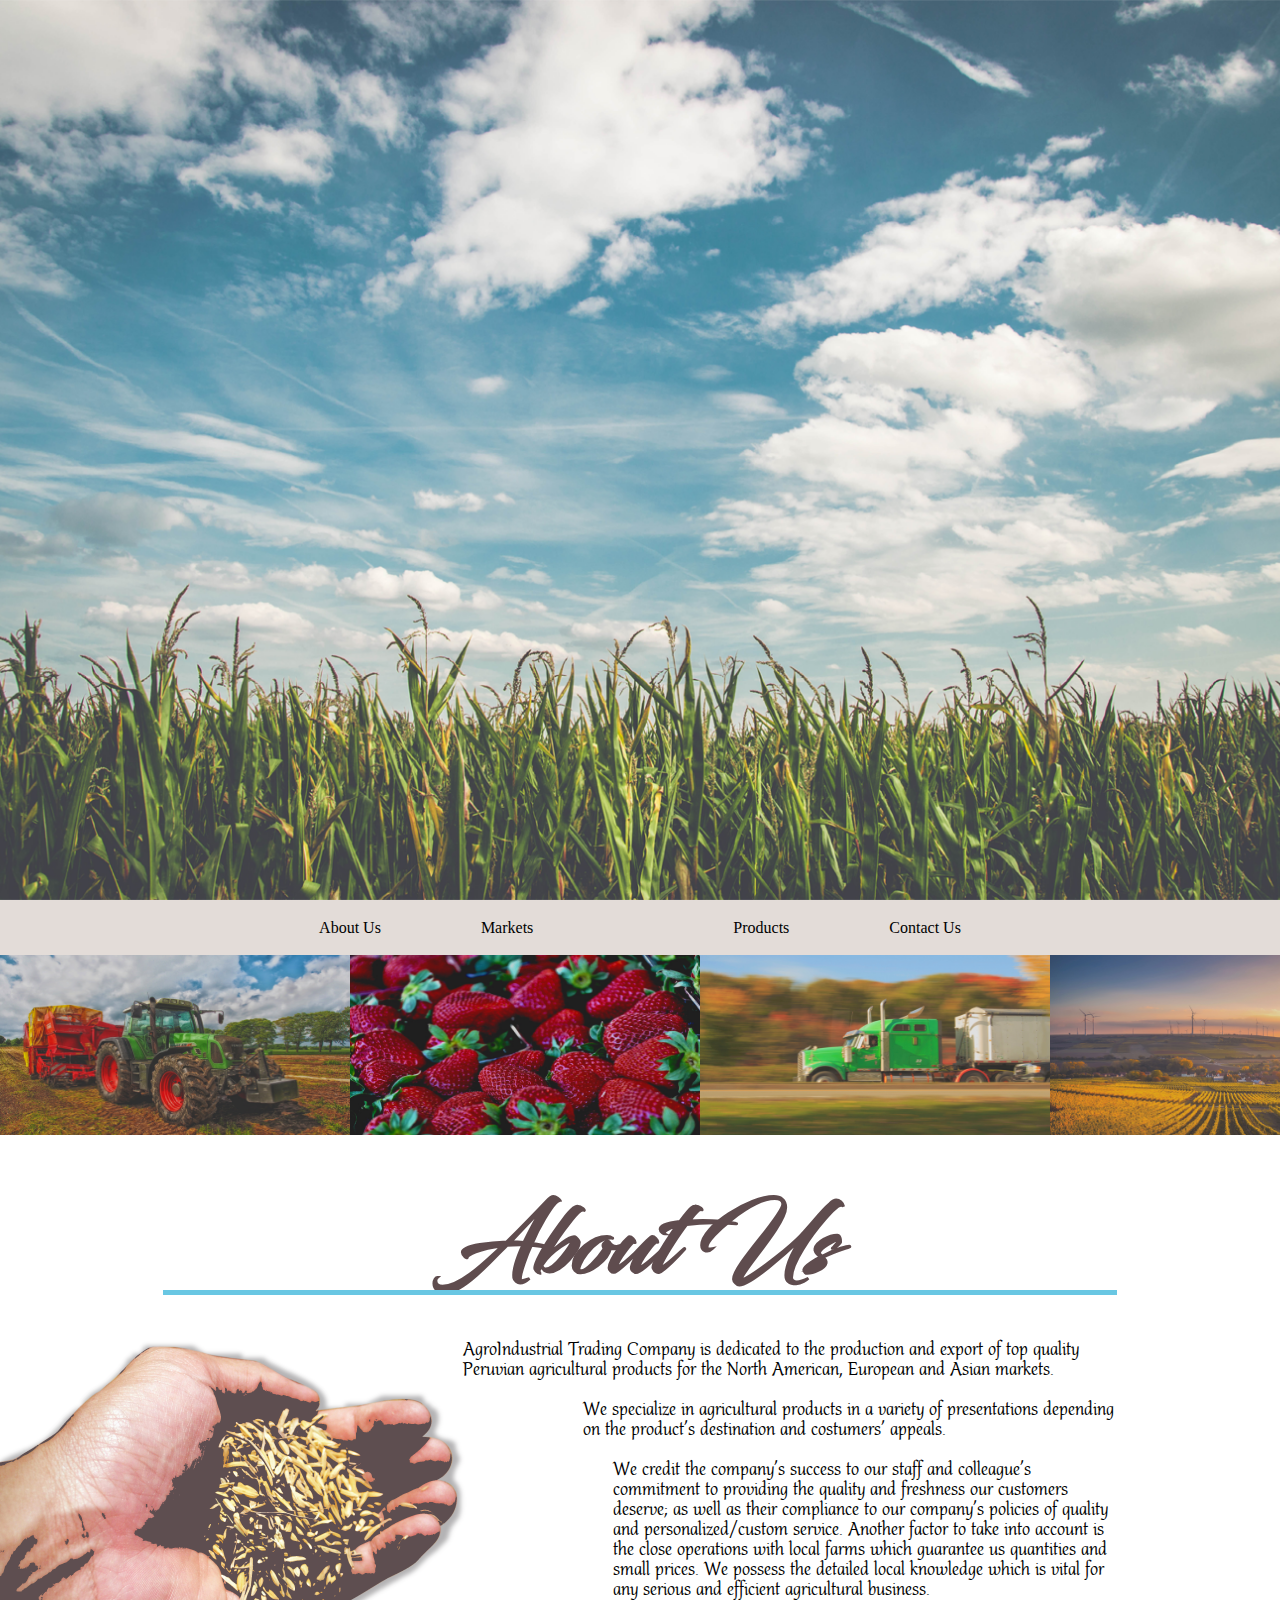
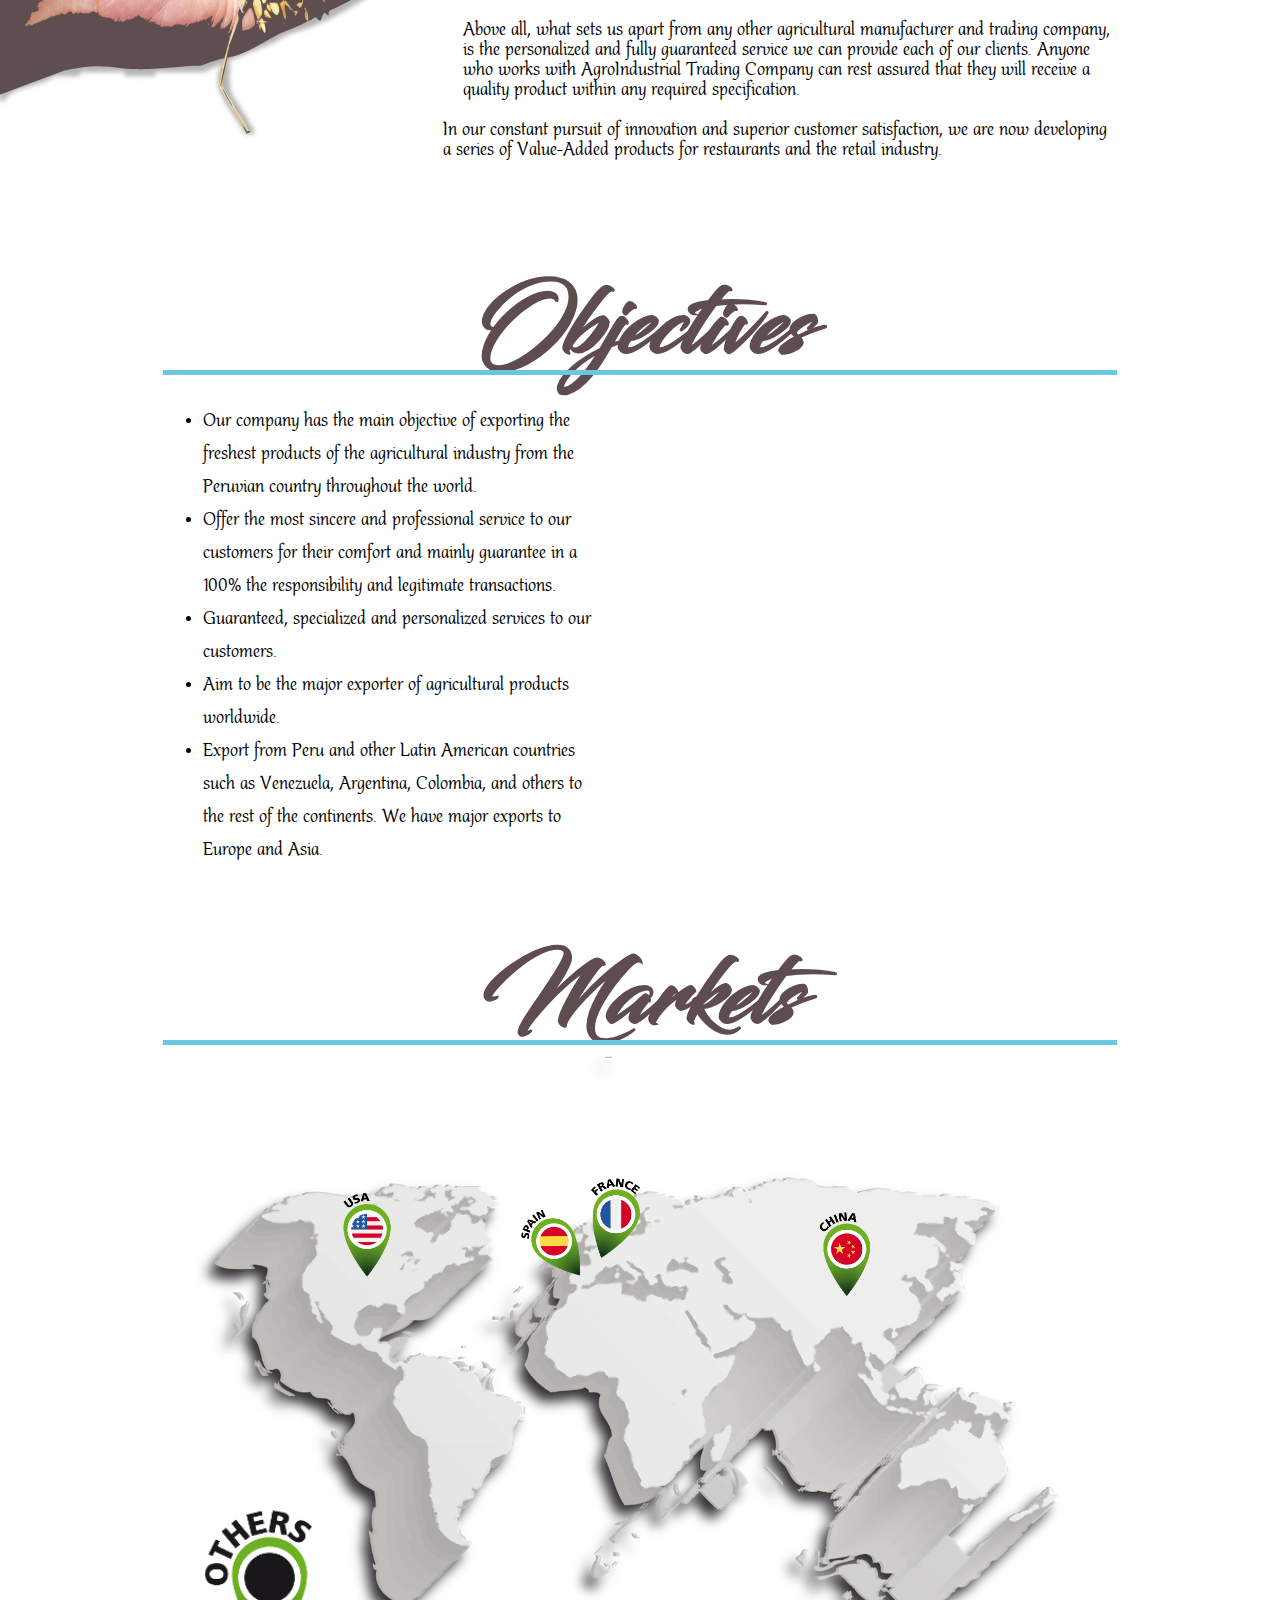
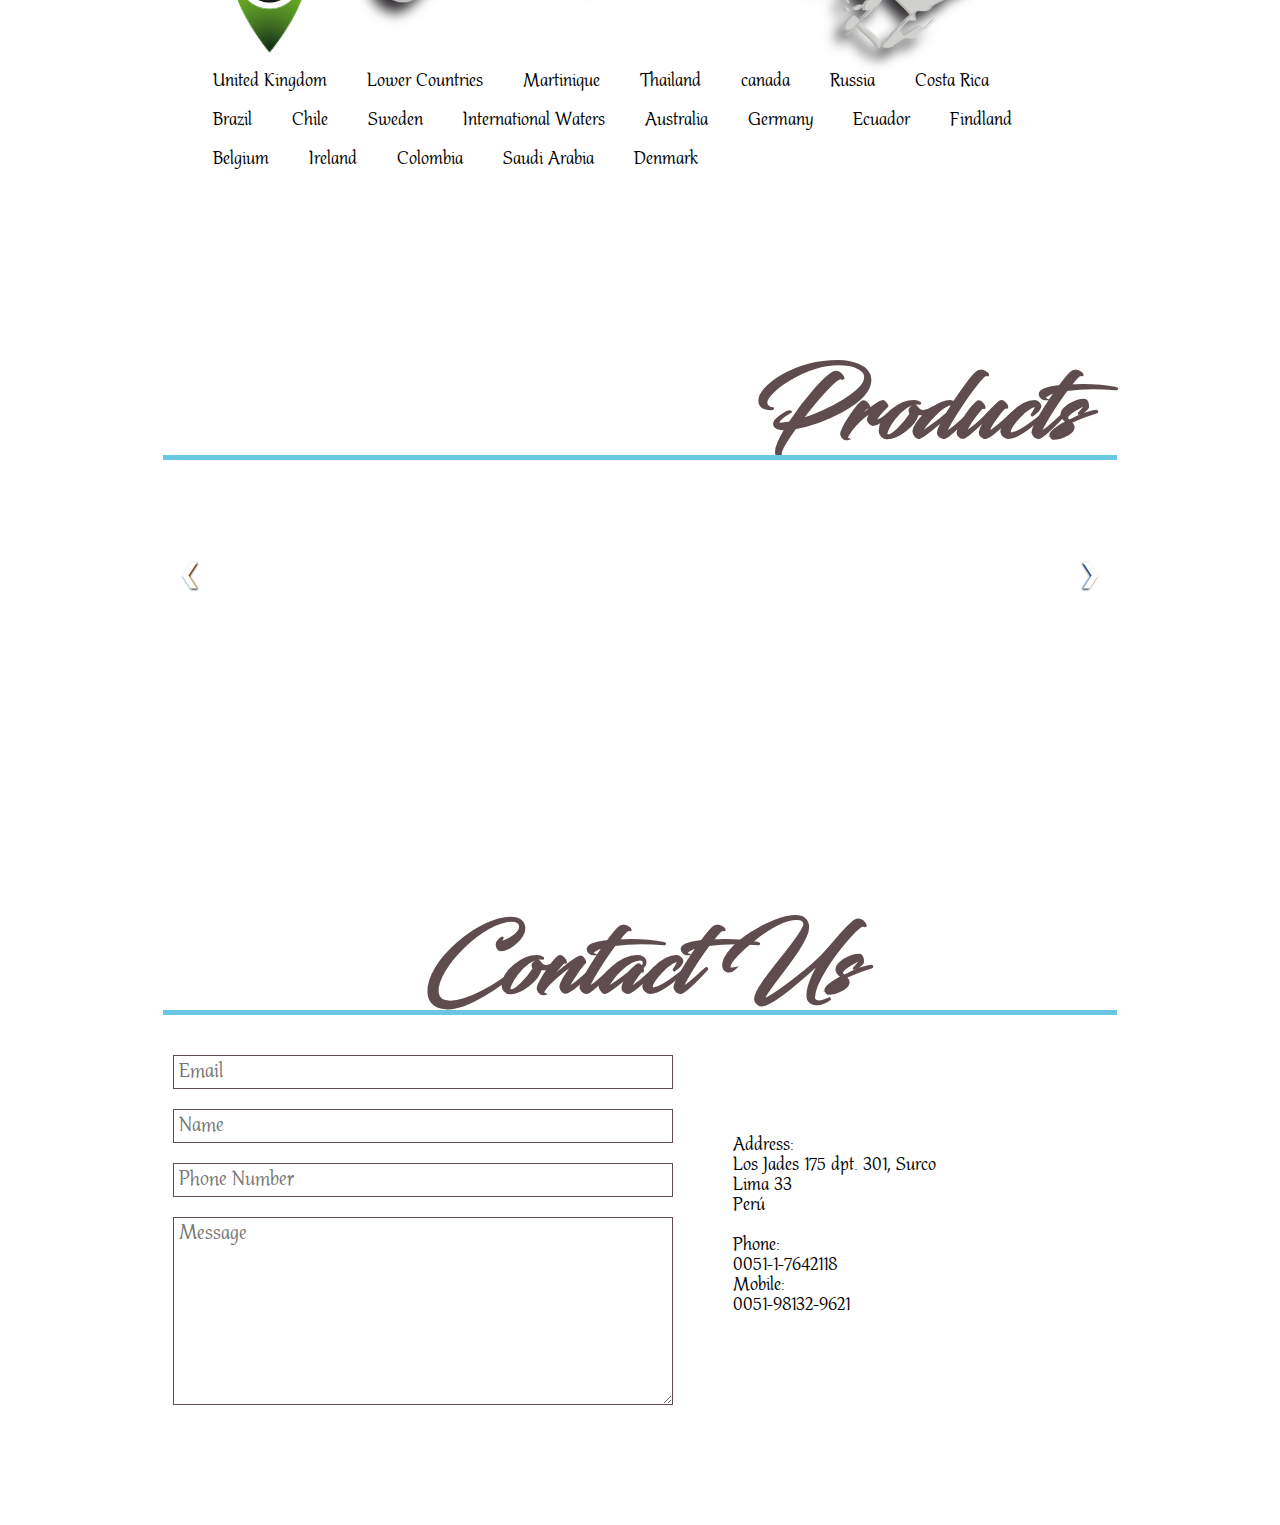
==== commit 3ae74604: "Last Changes" ====
--- a/index.html
+++ b/index.html
@@ -163,6 +163,87 @@
               </div>
           </div>
       </div>
+      <div class="sevenContainer">
+          <div class="subContainer">
+              <div class="Title">
+                  <h2>Products</h2>
+                  <div class="line"></div>
+              </div>
+              <div class="slideshow-container" id="products">
+                  <div class="mySlides fade">
+                      <div class="ProductImg">
+                          <img src="img/products/asparragus.jpg" width="260px" alt="">
+                          <div class="focusProduct fade">
+                              <p class="textProduct">Asparragus</p>
+                              <button type="button" name="button" class="productbtn">See More</button>
+                          </div>
+                      </div>
+                      <div class="ProductImg">
+                          <img src="img/products/avocado.jpg" width="260px" alt="">
+                          <div class="focusProduct fade">
+                              <p class="textProduct">Avocados</p>
+                              <button type="button" name="button" class="productbtn">See More</button>
+                          </div>
+                      </div>
+                      <div class="ProductImg">
+                          <img src="img/products/bluberrie.jpg" width="260px" alt="">
+                          <div class="focusProduct fade">
+                              <p class="textProduct">BlueBerries</p>
+                              <button type="button" name="button" class="productbtn">See More</button>
+                          </div>
+                      </div>
+                  </div>
+                  <div class="mySlides fade">
+                      <div class="ProductImg">
+                          <img src="img/products/granada.jpg" width="260px" alt="">
+                          <div class="focusProduct fade">
+                              <p class="textProduct">Granadas</p>
+                              <button type="button" name="button" class="productbtn">See More</button>
+                          </div>
+                      </div>
+                      <div class="ProductImg">
+                          <img src="img/products/grape.jpg" width="260px" alt="">
+                          <div class="focusProduct fade">
+                              <p class="textProduct">Grapes</p>
+                              <button type="button" name="button" class="productbtn">See More</button>
+                          </div>
+                      </div>
+                      <div class="ProductImg">
+                          <img src="img/products/mandarin.jpg" width="260px" alt="">
+                          <div class="focusProduct fade">
+                              <p class="textProduct">Mandarines</p>
+                              <button type="button" name="button" class="productbtn">See More</button>
+                          </div>
+                      </div>
+                  </div>
+                  <div class="mySlides fade">
+                      <div class="ProductImg">
+                          <img src="img/products/mango.jpg" width="260px" alt="">
+                          <div class="focusProduct fade">
+                              <p class="textProduct">Mangoes</p>
+                              <button type="button" name="button" class="productbtn">See More</button>
+                          </div>
+                      </div>
+                      <div class="ProductImg">
+                          <img src="img/products/orange.jpg" width="260px" alt="">
+                          <div class="focusProduct fade">
+                              <p class="textProduct">Oranges</p>
+                              <button type="button" name="button" class="productbtn">See More</button>
+                          </div>
+                      </div>
+                      <div class="ProductImg">
+                          <img src="img/products/tangelo.jpg" width="260px" alt="">
+                          <div class="focusProduct fade">
+                              <p class="textProduct">Tangelos</p>
+                              <button type="button" name="button" class="productbtn" >See More</button>
+                          </div>
+                      </div>
+                  </div>
+                  <a class="prev">&#10094;</a>
+                  <a class="next" >&#10095;</a>
+              </div>
+          </div>
+      </div>
       <div class="fiveContainer">
           <div class="subContainer">
               <div class="Title">
@@ -201,8 +282,6 @@
               </div>
           </div>
       </div>
-      <div class="content">
-      </div>
       <footer>
           <div class="copyright">
 
--- a/css/styles.css
+++ b/css/styles.css
@@ -131,7 +131,7 @@
         }
         .fiveContainer{
             position: relative;
-            top: 90px;
+            top: 110px;
             width: 100%;
             font-family: Althea, sans-serif;
             height: 650px;
@@ -143,6 +143,14 @@
             width: 100%;
             font-family: Althea, sans-serif;
             height: 950px;
+            background-color: rgba(255, 255, 255, 0.7);
+        }
+        .sevenContainer{
+            position: relative;
+            top: 90px;
+            width: 100%;
+            font-family: Althea, sans-serif;
+            height: 580px;
             background-color: rgba(255, 255, 255, 0.7);
         }
         .subContainer{
@@ -175,7 +183,7 @@
             position: relative;
             top: -30px;
             z-index: 2;
-            width: 890px;
+            width: 100%;
             float: right;
         }
         .formContact input{
@@ -188,7 +196,14 @@
             border: 1px solid rgb(95, 76, 78);
             padding: 5px;
         }
-
+        .ProductContainer{
+            position: relative;
+            top: 50px;
+            width: 100%;
+            font-family: Althea, sans-serif;
+            height: 580px;
+            background-color: rgba(255, 255, 255, 0.7);
+        }
         .formContact textarea{
             width: 100%;
             font-size: 22px;
@@ -328,3 +343,189 @@
             width: 500px;
             float: left;
         }
+
+        /* Slideshow container */
+.slideshow-container {
+  position: relative;
+  margin: 0 auto;
+  top: 80px;
+}
+
+.mySlides {
+    display: none;
+    height: 270px;
+    width: fit-content;
+    margin: 0 auto;
+}
+
+/* Next & previous buttons */
+.prev, .next {
+  cursor: pointer;
+  position: absolute;
+  top: 48%;
+  width: auto;
+  margin-top: -22px;
+  padding: 16px;
+  color: white;
+  font-weight: bold;
+  font-size: 18px;
+  transition: 0.6s ease;
+  border-radius: 0 3px 3px 0;
+}
+
+/* Position the "next button" to the right */
+.next {
+  right: 0;
+  border-radius: 3px 0 0 3px;
+  font-size: 25px;
+  text-shadow: -1px 1px 2px black;
+}
+.prev{
+    font-size: 25px;
+    text-shadow: 1px 1px 2px black;
+}
+/* On hover, add a black background color with a little bit see-through */
+.prev:hover, .next:hover {
+  background-color: rgba(0,0,0,0.8);
+}
+
+/* Fading animation */
+.fade {
+  -webkit-animation-name: fade;
+  -webkit-animation-duration: 2.0s;
+  -moz-animation-name: fade;
+  -moz-animation-duration: 2.0s;
+  animation-name: fade;
+  animation-duration: 2.0s;
+}
+.ProductImg{
+    float: left;
+    margin: 0px 20px;
+}
+.focusProduct{
+    position: absolute;
+    top: 5px;
+    text-align: center;
+    width: 260px;
+    height: 260.078px;
+    vertical-align: middle;
+    font-size: 40px;
+    background-color: rgba(1,1,1,0.3);
+    display: none;
+    font-family: Blacksword;
+}
+.focusProduct p{
+    position: relative;
+    top: 50px;
+}
+.focusProduct button{
+    position: relative;
+    top: 50px;
+    background-color: rgba(255,255,255,0);
+    border: 1px solid black;
+    font-size: 20px;
+    cursor: pointer;
+    padding: 5px;
+    transition: all 0.5s;
+    font-family: Althea;
+    font-weight: bold;
+}
+.focusProduct button:hover{
+    padding: 10px;
+    color: white;
+    background-color: rgba(1,1,1,0.8);
+    transition: all 0.5s;
+}
+
+    .modal{
+        display: none; /* Hidden by default */
+        position: fixed; /* Stay in place */
+        z-index: 9; /* Sit on top */
+        left: 0;
+        top: 0;
+        width: 100%; /* Full width */
+        height: 100%; /* Full height */
+        overflow: auto; /* Enable scroll if needed */
+        background-color: rgb(0,0,0); /* Fallback color */
+        background-color: rgba(0,0,0,0.4); /* Black w/ opacity */
+    }
+    .productExport{
+        float: left;
+        width: 49%;
+        text-align: center;
+        margin: 0;
+        border: 1px solid black;
+    }
+    .productExport h4{
+        margin: 0;
+        border-bottom: 1px solid;
+        padding: 5px;
+    }
+    .productExport ul{
+        list-style: none;
+        padding: 0;
+        line-height: 22px;
+    }
+    .modalContent {
+        background-color: #fefefe;
+        z-index: 6;
+        margin: 0;
+        top: 12%;
+        position: fixed;
+        left: 24%;
+        padding: 20px;
+        border: 1px solid #888;
+        width: 800px;
+        box-shadow: 0px 0px 14px 1px black;
+        border-radius: 10px;
+        font-family: Althea;
+    }
+
+    .modalContent img{
+        position: relative;
+        left: 80px;
+    }
+    .productSpecs{
+        width: 350px;
+        float: right;
+        position: relative;
+        top: 20px;
+        right: 25px;
+    }
+
+    .productSpecs ul{
+        list-style: none;
+        padding: 0px;
+        line-height: 35px;
+        font-size: 20;
+        font-family: Althea;
+    }
+    .close {
+            color: #aaaaaa;
+            float: right;
+            font-size: 28px;
+            font-weight: bold;
+        }
+        .close:hover,
+        .close:focus {
+            color: #000;
+            text-decoration: none;
+            cursor: pointer;
+        }
+
+
+
+
+@-webkit-keyframes fade {
+  from {opacity: .4}
+  to {opacity: 1}
+}
+@-moz-keyframes fade {
+  from {opacity: .4}
+  to {opacity: 1}
+}
+
+@keyframes fade {
+  from {opacity: .4}
+  to {opacity: 1}
+}
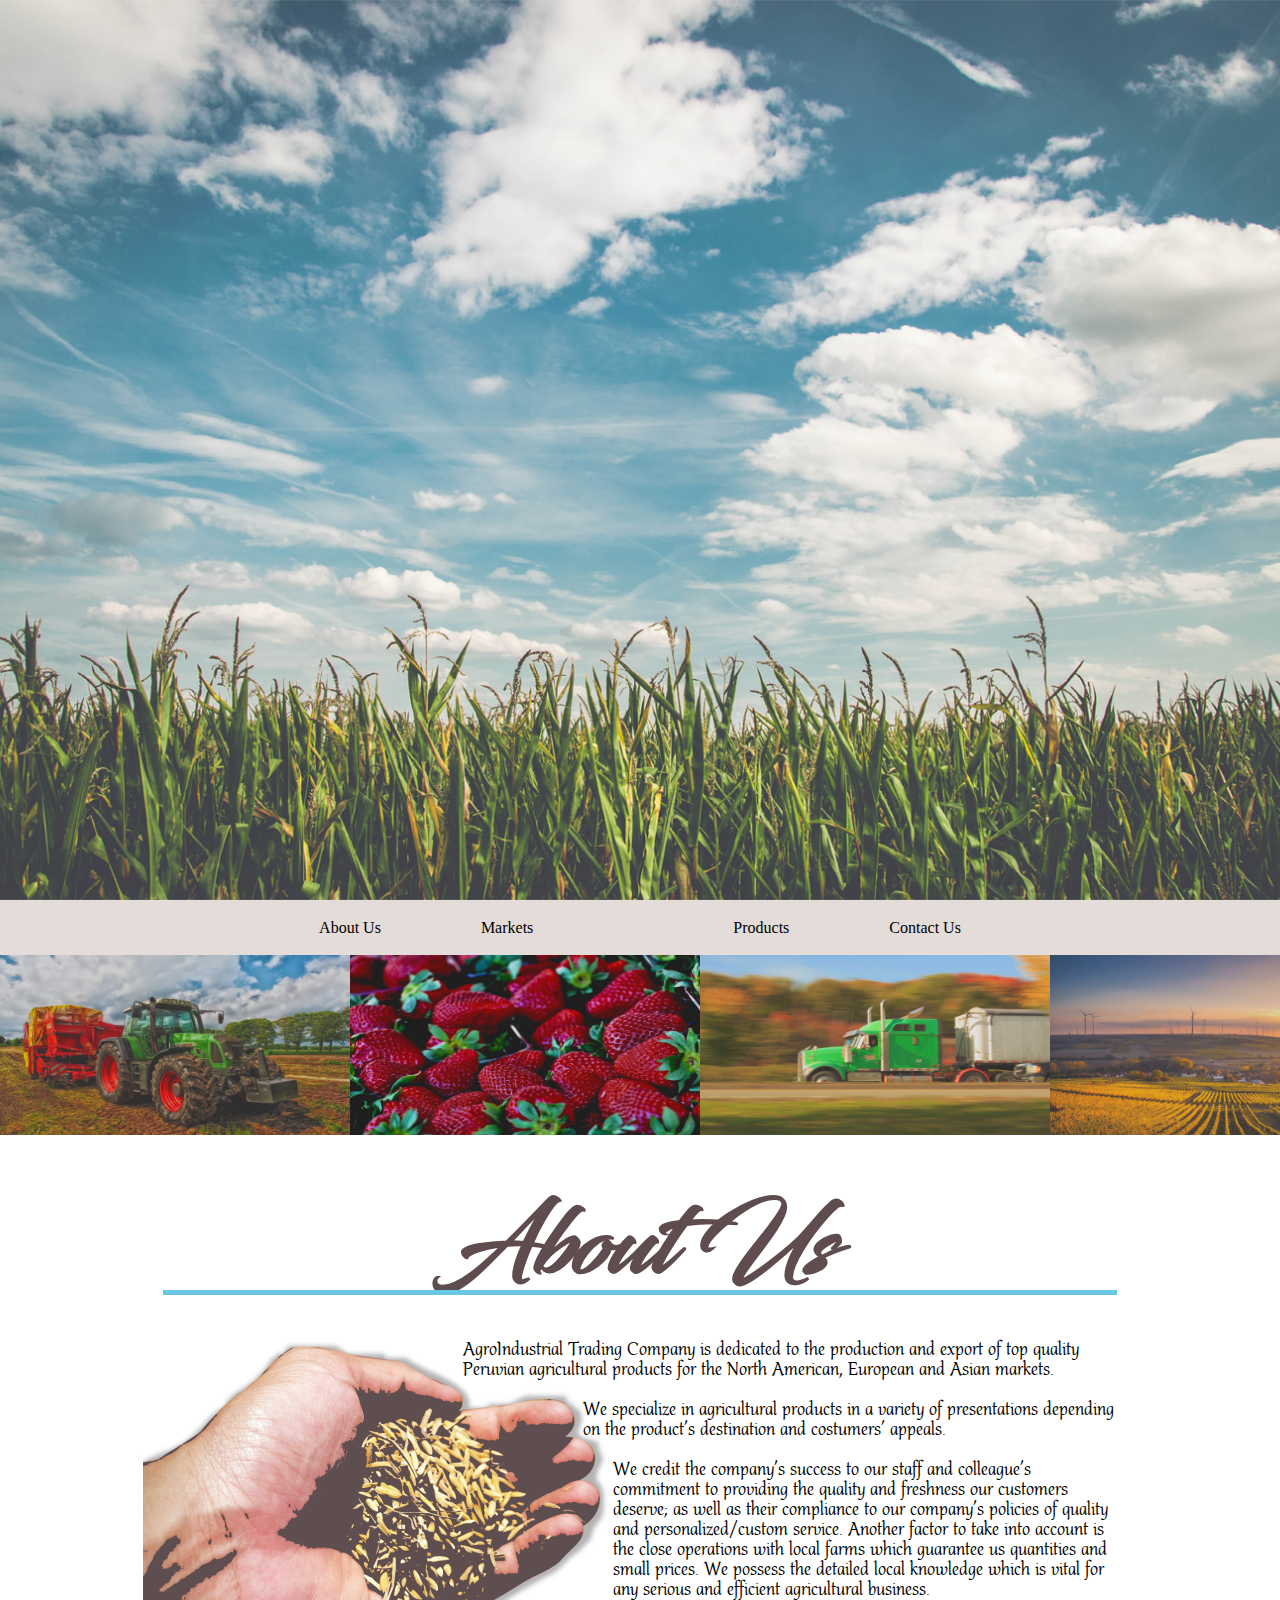
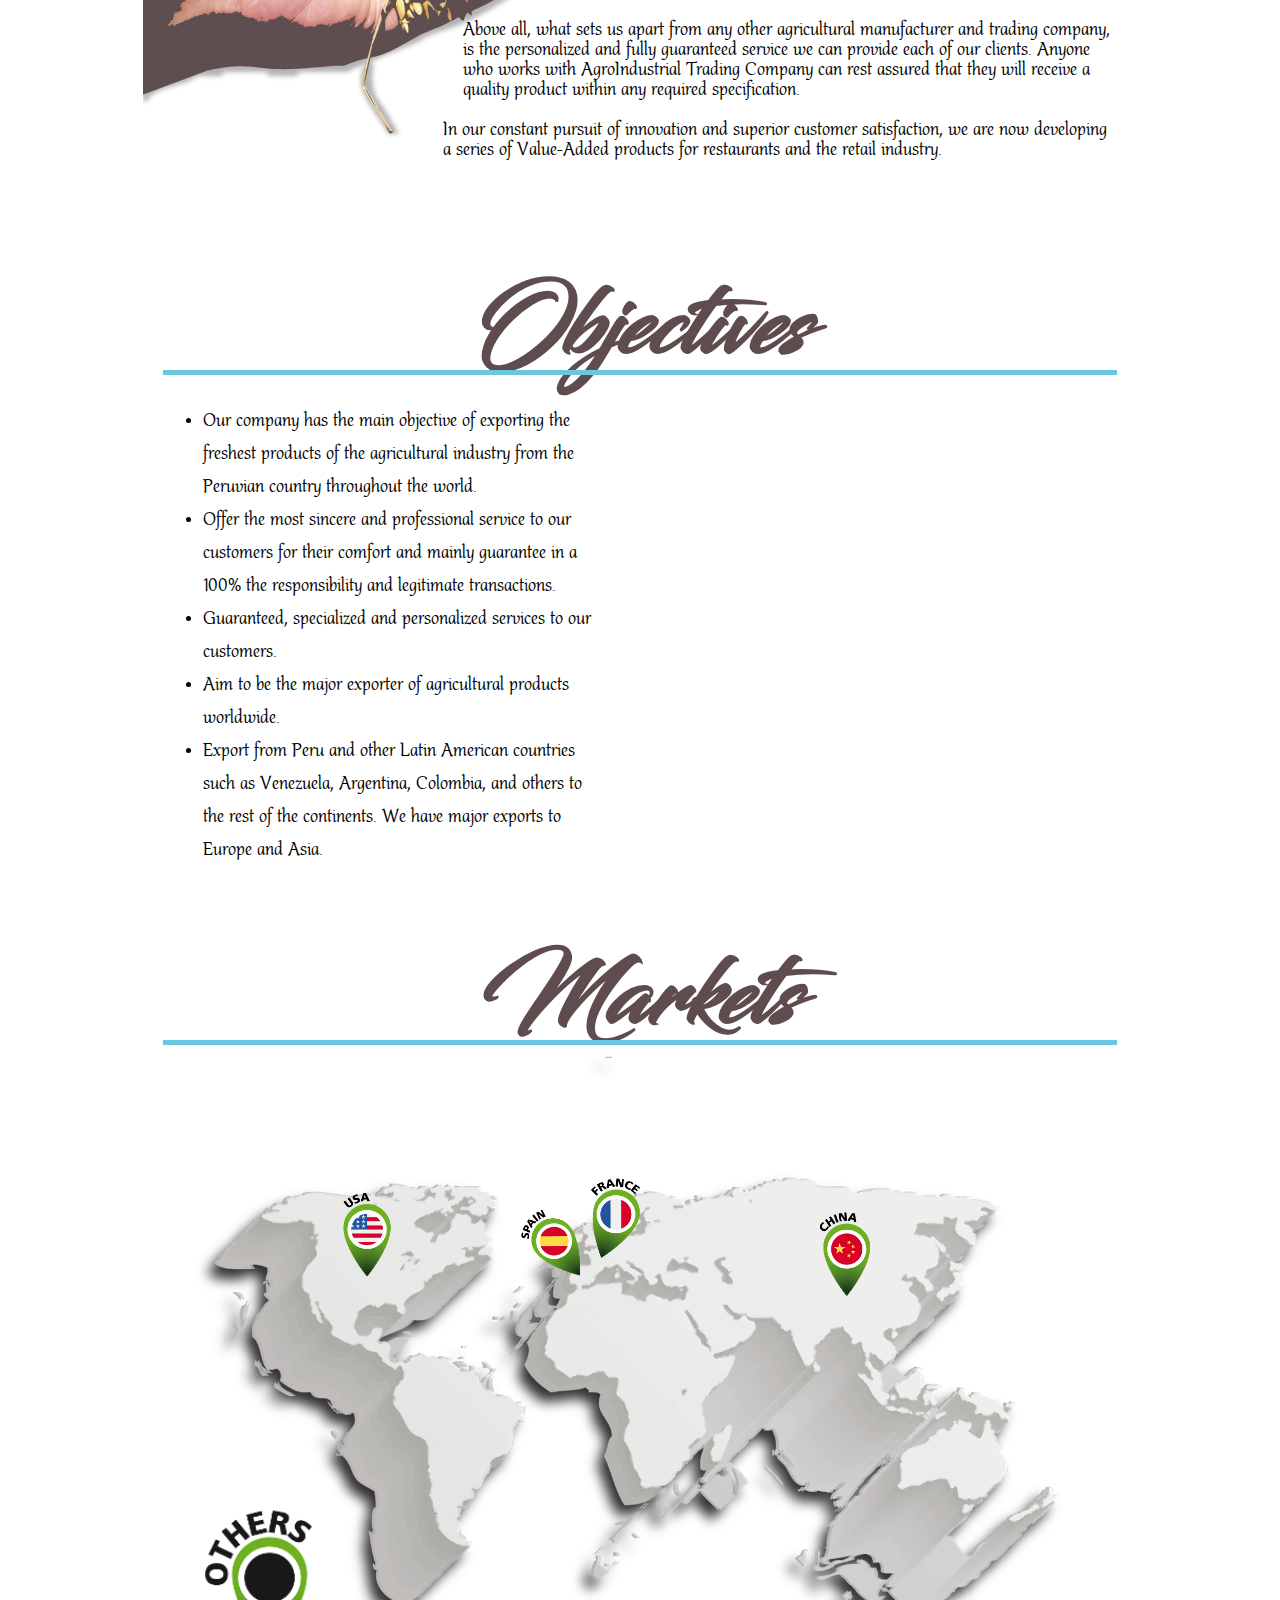
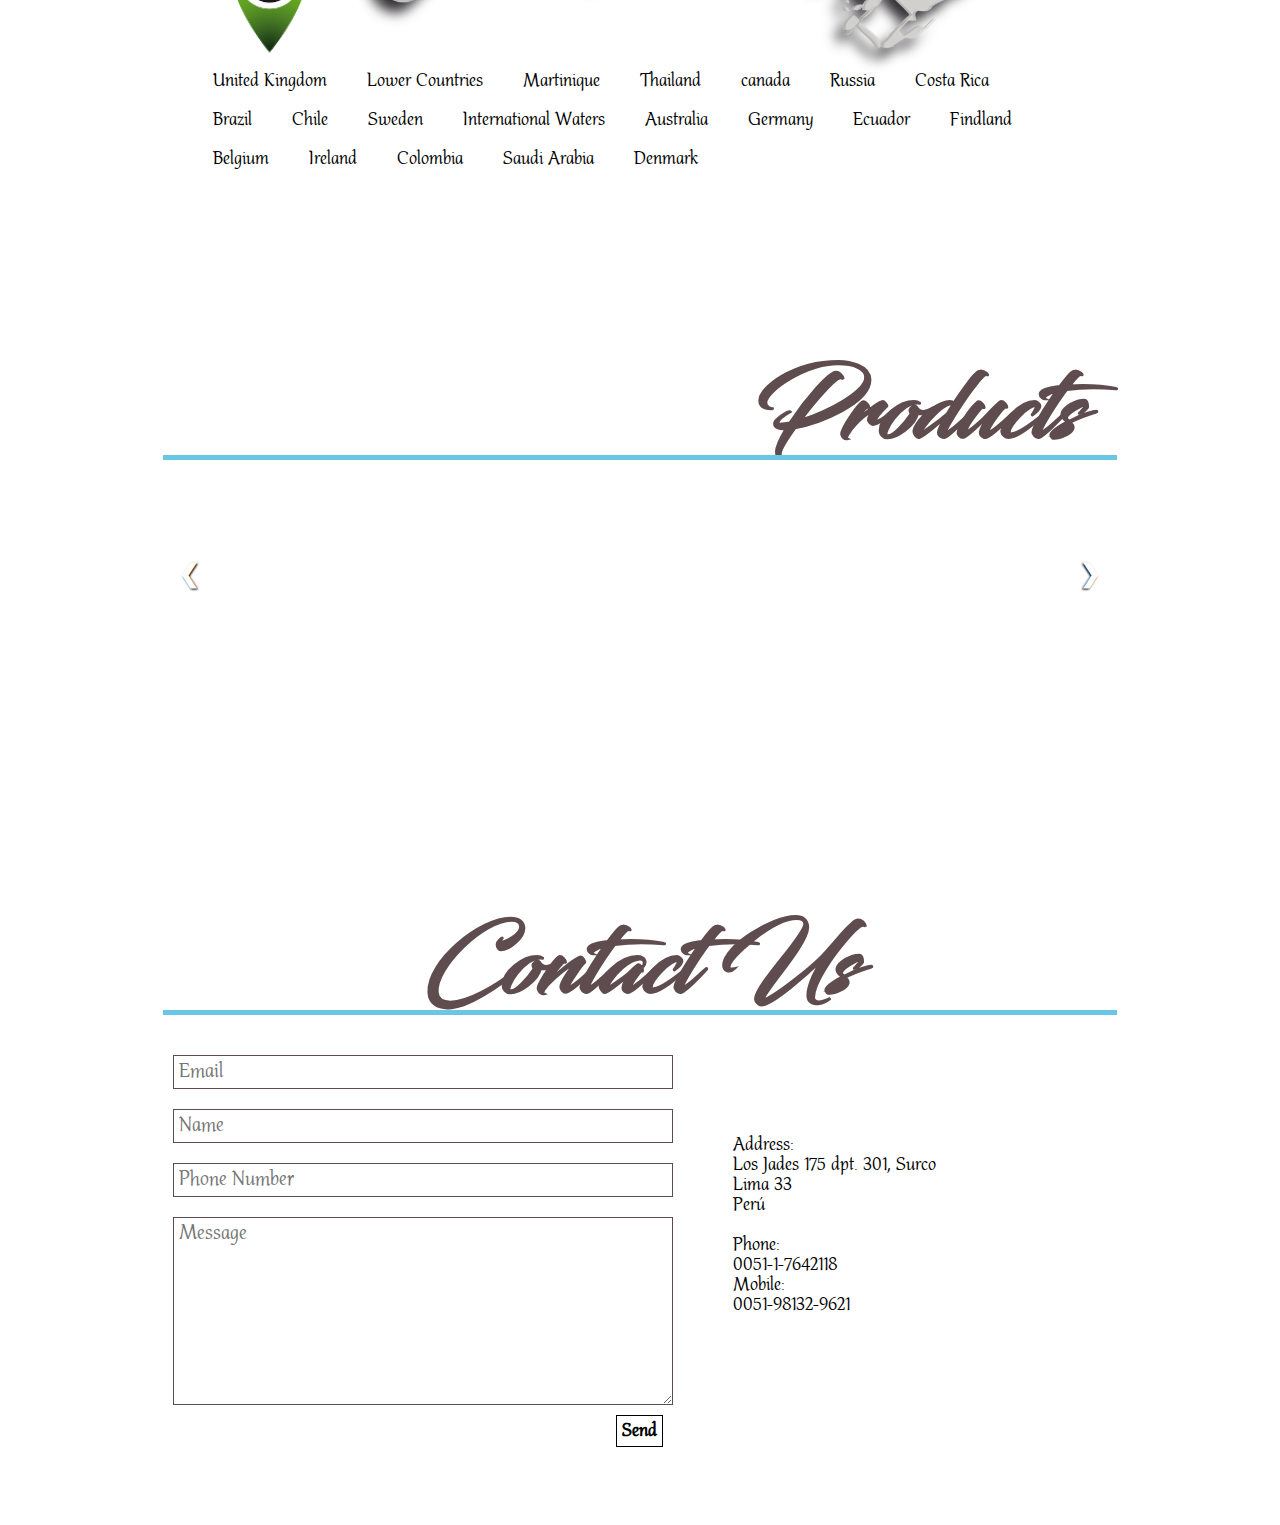
==== commit 7121ebe3: "Responsive Design And Send Form Contact" ====
--- a/index.html
+++ b/index.html
@@ -55,7 +55,7 @@
           </div>
       </div>
       <div class="thirdContainer">
-          <div class="subContainer">
+          <div class="subContainer" id="subAbout">
               <div class="Title">
                   <h2>About Us</h2>
                   <div class="line"></div>
@@ -83,7 +83,7 @@
         </div>
       </div>
       <div class="sixContainer">
-          <div class="subContainer">
+          <div class="subContainer" id="subMarket">
               <div class="Title">
                   <h2>Markets</h2>
                   <div class="line"></div>
@@ -253,16 +253,19 @@
               <div class="formContact">
                   <form class="contact" name="contact" method="post">
                       <div class="inputDiv">
-                          <input type="text" name="email" placeholder="Email">
+                          <input id="email" type="text" name="email" placeholder="Email">
                       </div>
                       <div class="inputDiv">
-                          <input type="text" name="name" placeholder="Name">
+                          <input id="name" type="text" name="name" placeholder="Name">
                       </div>
                       <div class="inputDiv">
-                          <input type="text" name="phone" placeholder="Phone Number">
+                          <input id="phone" type="text" name="phone" placeholder="Phone Number">
                       </div>
                       <div class="AreaDiv">
-                          <textarea name="message" rows="8" cols="80" placeholder="Message"></textarea>
+                          <textarea id="message" name="message" rows="8" cols="80" placeholder="Message"></textarea>
+                      </div>
+                      <div class="buttonDiv">
+                          <button type="button" id="sendbtn" name="button">Send</button>
                       </div>
                   </form>
               </div>
@@ -292,6 +295,7 @@
       </footer>
     <!-- jQuery -->
     <script src="https://code.jquery.com/jquery-2.2.0.min.js" integrity="sha256-ihAoc6M/JPfrIiIeayPE9xjin4UWjsx2mjW/rtmxLM4=" crossorigin="anonymous"></script>
+    <script src="js/jquery.validate.min.js"></script>
     <script src="js/scripts.js"></script>
   </body>
 </html>
--- a/css/styles.css
+++ b/css/styles.css
@@ -10,7 +10,7 @@
             height: 100%;
             padding: 0;
             margin: 0;
-            background: url(../img/welcomeback.png) 50% 0 fixed no-repeat;
+            background: url(../img/welcomeback.jpg) 50% 0 fixed no-repeat;
             background-size: cover;
         }
         .firstContainer{
@@ -109,12 +109,16 @@
             width: 100%;
             font-family: Althea, sans-serif;
             height: 650px;
+
+
+            background-color: rgba(255, 255, 255, 0.7);
+        }
+
+        #subAbout{
             background-image: url(../img/mano.png);
             background-repeat: no-repeat;
             background-position-x: -85px;
             background-position-y: 160px;
-
-            background-color: rgba(255, 255, 255, 0.7);
         }
         .fourthContainer{
             position: relative;
@@ -401,6 +405,22 @@
 .ProductImg{
     float: left;
     margin: 0px 20px;
+    width: 260px;
+    height: 260.078px;
+    overflow: hidden;
+}
+.producImg img{
+    width: 260px;
+    height: auto;
+    transition: all 0.5s;
+}
+
+.zoom{
+    width: 300px;
+    height: auto;
+    transition: all 0.5s;
+    display: block;
+    margin: 0 auto;
 }
 .focusProduct{
     position: absolute;
@@ -410,13 +430,14 @@
     height: 260.078px;
     vertical-align: middle;
     font-size: 40px;
-    background-color: rgba(1,1,1,0.3);
+    background-color: rgba(1,1,1,0.6);
     display: none;
     font-family: Blacksword;
 }
 .focusProduct p{
     position: relative;
     top: 50px;
+    color: white;
 }
 .focusProduct button{
     position: relative;
@@ -430,13 +451,48 @@
     font-family: Althea;
     font-weight: bold;
 }
+#sendbtn{
+    position: relative;
+    background-color: rgba(255,255,255,0);
+    border: 1px solid black;
+    font-size: 20px;
+    cursor: pointer;
+    padding: 5px;
+    transition: all 0.5s;
+    font-family: Althea;
+    font-weight: bold;
+    float: right;
+}
+#sendbtn:hover{
+    padding: 10px;
+    color: white;
+    background-color: rgba(1,1,1,0.8);
+    transition: all 0.5s;
+}
 .focusProduct button:hover{
     padding: 10px;
     color: white;
     background-color: rgba(1,1,1,0.8);
     transition: all 0.5s;
 }
-
+.success{
+    width: 100%;
+    position: relative;
+    color: green;
+    background-color: rgba(107, 234, 98, 0.3);
+    top: 20px;
+    text-align: center;
+    padding: 10px;
+}
+.error{
+    width: 100%;
+    position: relative;
+    color: red;
+    background-color: rgba(234, 98, 98, 0.3);
+    top: 20px;
+    text-align: center;
+    padding: 10px;
+}
     .modal{
         display: none; /* Hidden by default */
         position: fixed; /* Stay in place */
@@ -515,7 +571,224 @@
 
 
 
-
+@media screen and (max-width: 1366px) {
+    .modalContent{
+        top: 5%;
+        left: 18%;
+    }
+}
+
+@media screen and (max-width: 1000px) {
+    .title h2{
+        font-size: 60px;
+    }
+    #index{
+        padding: 0 20px !important;
+    }
+    #subAbout{
+        background-image: none;
+    }
+    #subAbout p{
+        margin-left: 0px !important;
+    }
+    .menu li {
+        padding: 18.5px 5px !important;
+    }
+    .exportList ul{
+        width: 80px !important;
+    }
+    .modalContent{
+        top: 60px !important;
+        left: auto !important;
+        width: 91% !important;
+    }
+    .modalContent img{
+        position: relative !important;
+        display: block !important;
+        margin: 0 auto !important;
+        height: 150px !important;
+        width: auto !important;
+        left: 0px !important;
+    }
+    .productSpecs{
+        width: auto !important;
+        float:none !important;
+        position: relative !important;
+        top: 0px !important;
+        text-align: center !important;
+        right: 0px !important;
+        font-size: 15px !important;
+    }
+    .sevenContainer{
+        height: fit-content;
+        padding-bottom: 40px;
+    }
+    .slideshow-container{
+        top: 0px;
+    }
+    .ProductImg{
+        float: none;
+        margin: 20px auto;
+    }
+    .mySlides{
+        height: fit-content;
+    }
+    .focusProduct{
+        margin-top: -260px;
+        top: auto;
+    }
+    .thirdContainer{
+        height: fit-content;
+    }
+    .fourthContainer{
+        background-position-x: 0px;
+    }
+    .subContainer{
+        width: 90%;
+        padding: 0px 5%;
+    }
+    .menu li{
+        padding: 18.5px 20px;
+    }
+    .modalContent{
+        top: 5%;
+        left: 18%;
+    }
+    .sixContainer{
+        height: 680px;
+    }
+    .sevenContainer{
+        height: fit-content;
+        padding-bottom: 40px;
+    }
+    .slideshow-container{
+        top: 0px;
+    }
+    .ProductImg{
+        float: none;
+        margin: 20px auto;
+    }
+    .mySlides{
+        height: fit-content;
+    }
+    #subAbout{
+        background-size: 600px;
+        background-position-y: 190px;
+    }
+    #text1{
+        margin-left: 200px;
+    }
+    #text2{
+        margin-left: 340px;
+    }
+    #text3{
+        margin-left: 350px;
+    }
+    #text4{
+        margin-left: 0px;
+    }
+    #text5{
+        margin-left: 0px;
+    }
+    #subMarket{
+        width: 400px;
+    }
+    #usa{
+        top:100px;
+        margin-left: 40px;
+    }
+    #usa:hover{
+        top: 70px;
+        margin-left: 20px;
+    }
+    #spain{
+        top:118px;
+        margin-left: 114px;
+    }
+    #spain:hover{
+        top:84px;
+        margin-left: 83px;
+    }
+    #france{
+        top: 105px;
+        margin-left: 155px;
+    }
+    #france:hover{
+        top: 70px;
+        margin-left: 139px;
+    }
+    #china{
+        top: 120px;
+        margin-left: 240px;
+    }
+    #china:hover{
+        top: 90px;
+        margin-left: 220px;
+    }
+    .icons{
+        height: 80px;
+    }
+    .icons img:hover{
+        height: 120px;
+    }
+    .icons:hover{
+        height: 120px;
+    }
+    .country:hover{
+        height: 120px;
+    }
+    .country{
+        height: 80px;
+    }
+    .exportList{
+        font-size: 16px;
+        top: -100px;
+        left: 95px;
+    }
+    .exportList li{
+        margin: 3px 13px;
+    }
+    .othersMap{
+        top: -60px;
+    }
+    .othersMap li{
+        font-size: 16px;
+        padding: 3px 12px;
+    }
+    .othersMap ul{
+        height: 210px;
+    }
+    .othersMap img{
+        height: 120px;
+        top: -90px;
+    }
+    .formContact{
+        width: 100%;
+        float: none;
+    }
+    .fiveContainer{
+        height: fit-content;
+    }
+    .contactInfo{
+        float: none;
+        width: auto;
+        left: 0px;
+        top: 0px;
+        margin: 0 auto;
+        text-align: center;
+    }
+}
+
+
+@media screen and (max-width: 1024px) {
+    .exportList ul{
+        width: 200px;
+    }
+    .modalContent{
+        top: 5%;
+        left: 10%;
+    }
+}
 @-webkit-keyframes fade {
   from {opacity: .4}
   to {opacity: 1}
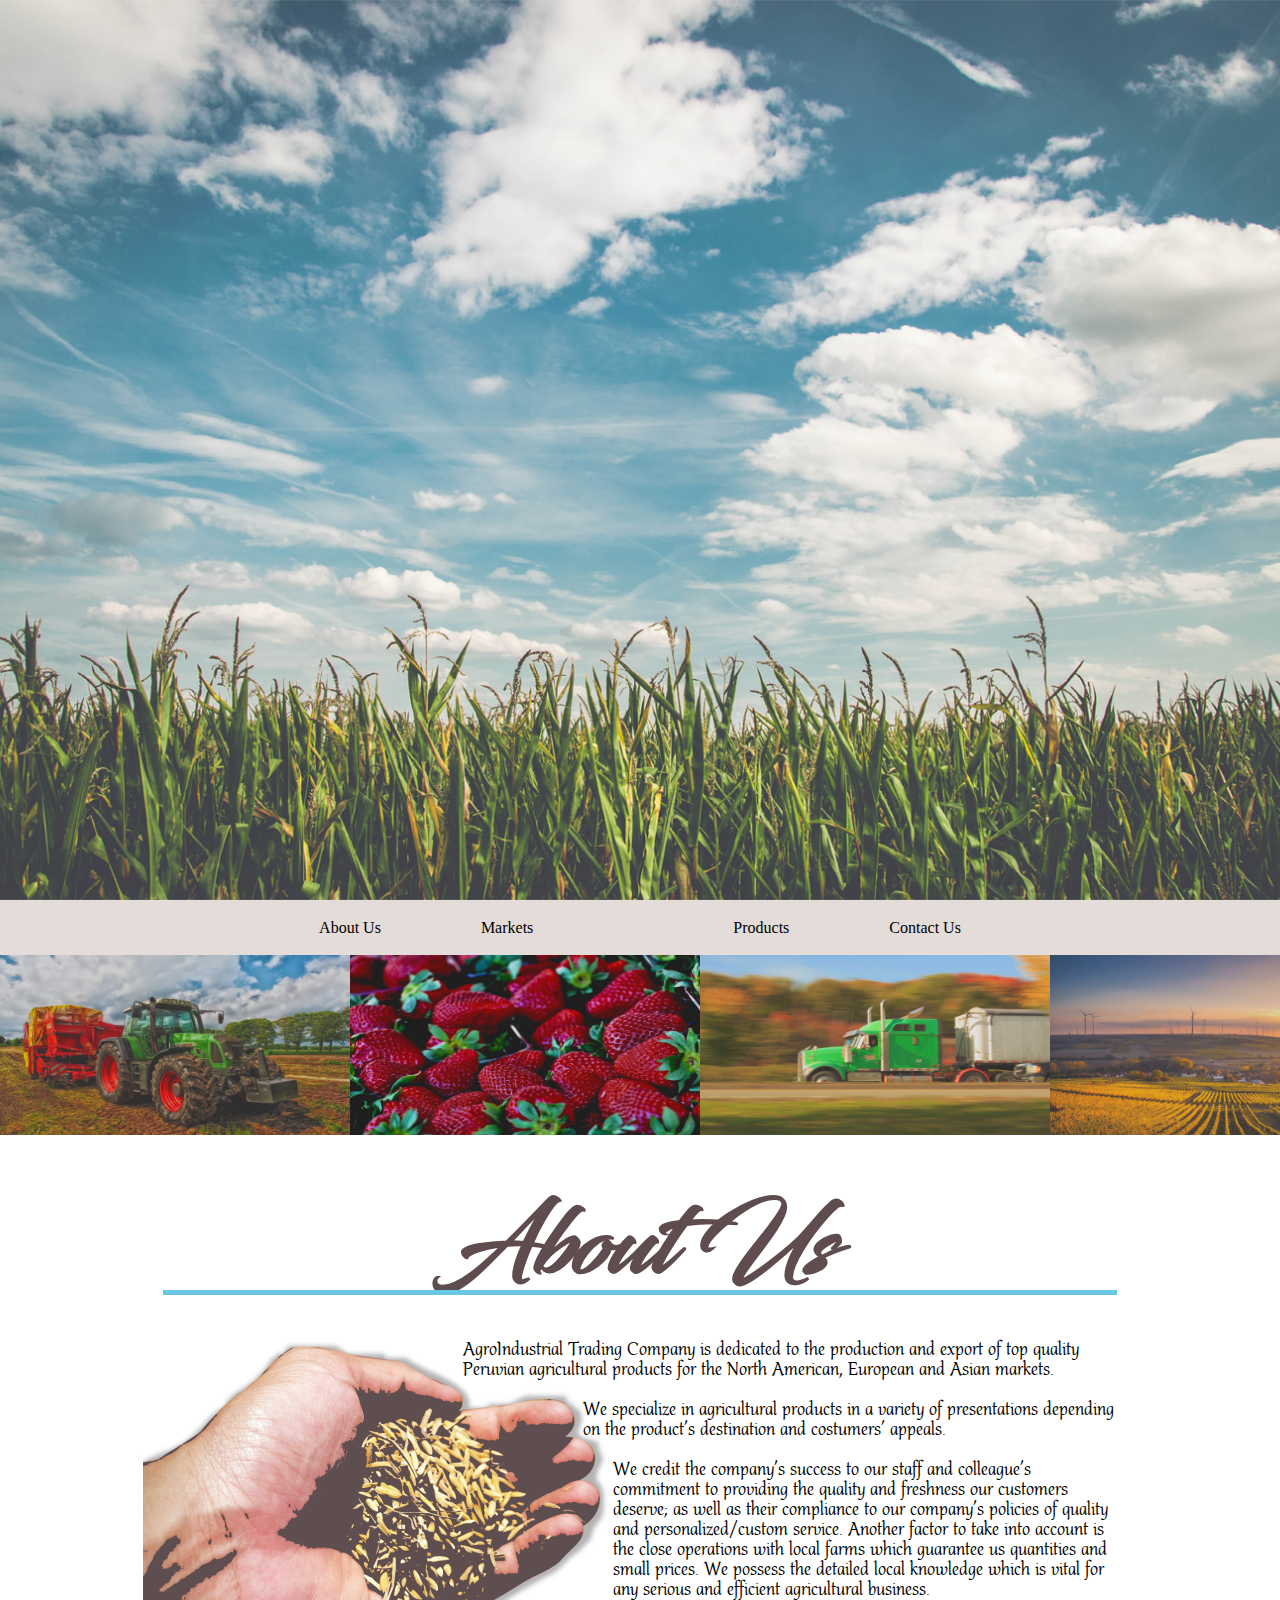
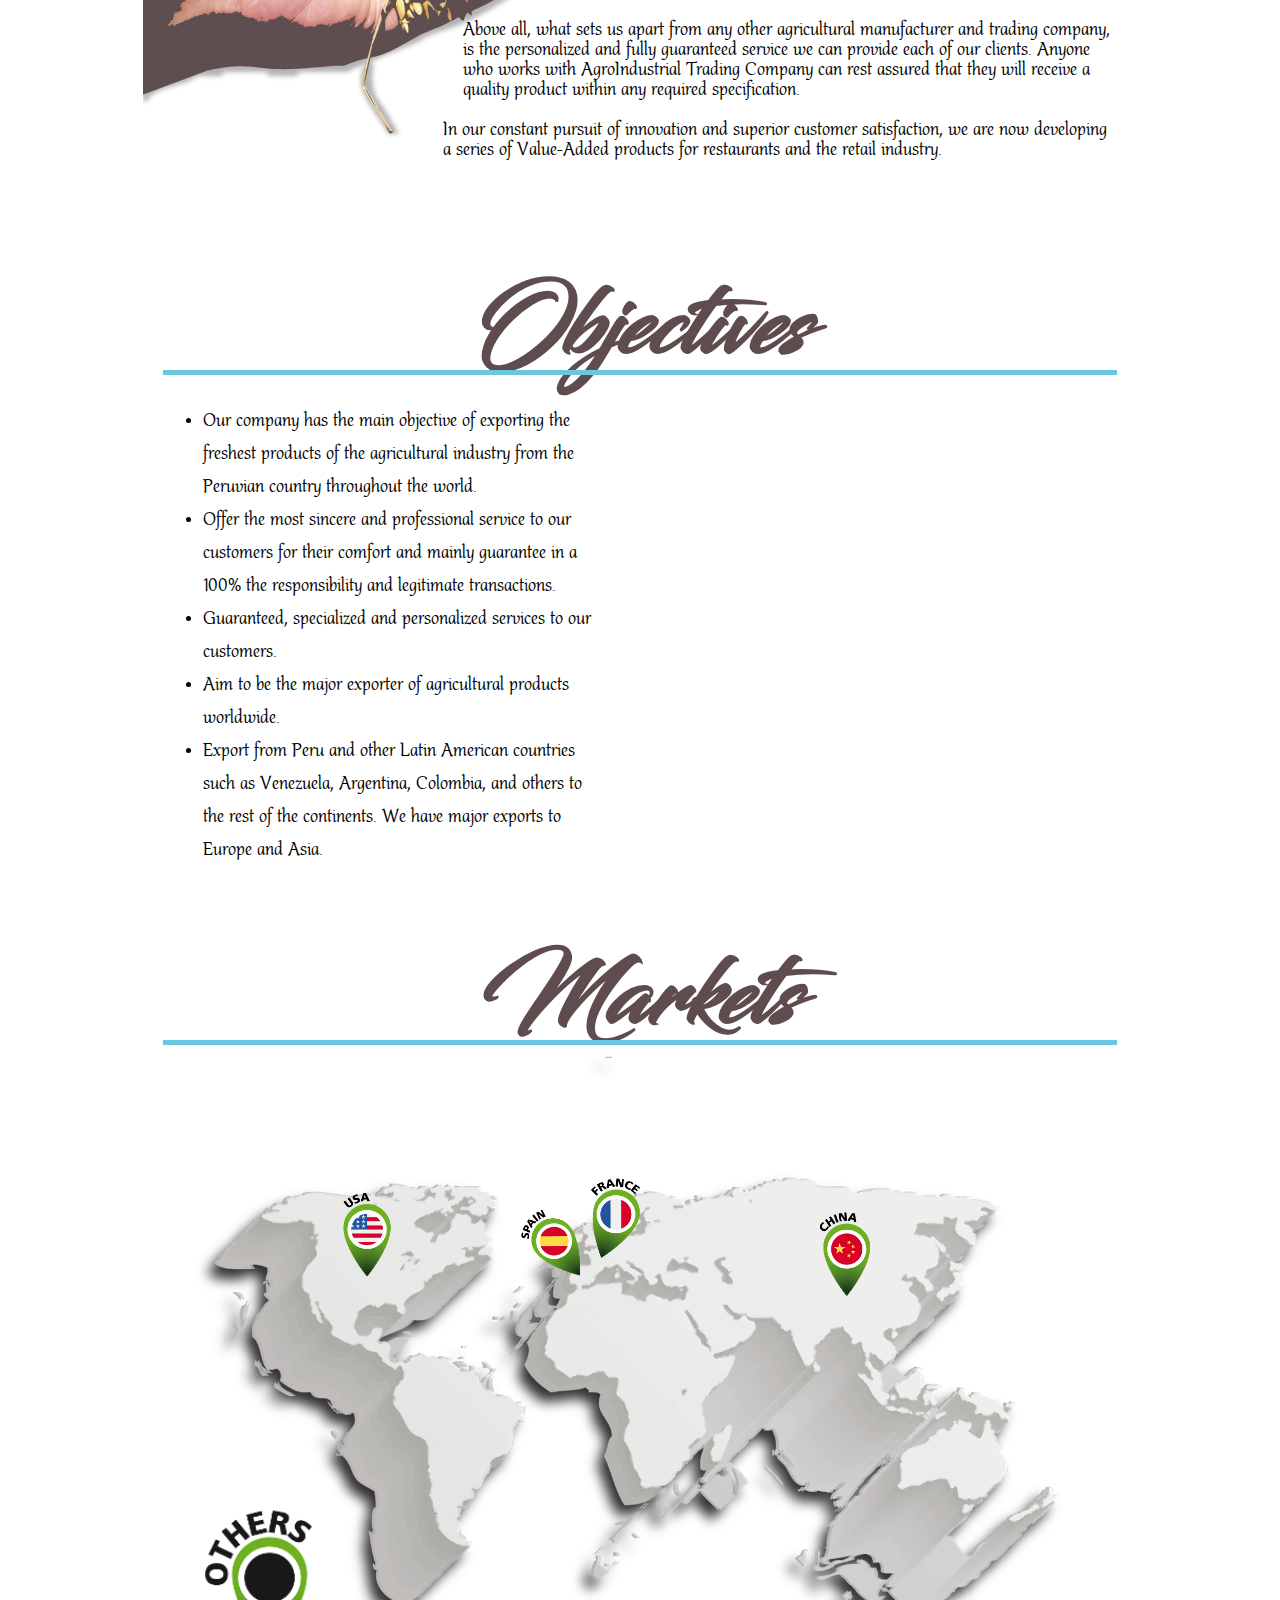
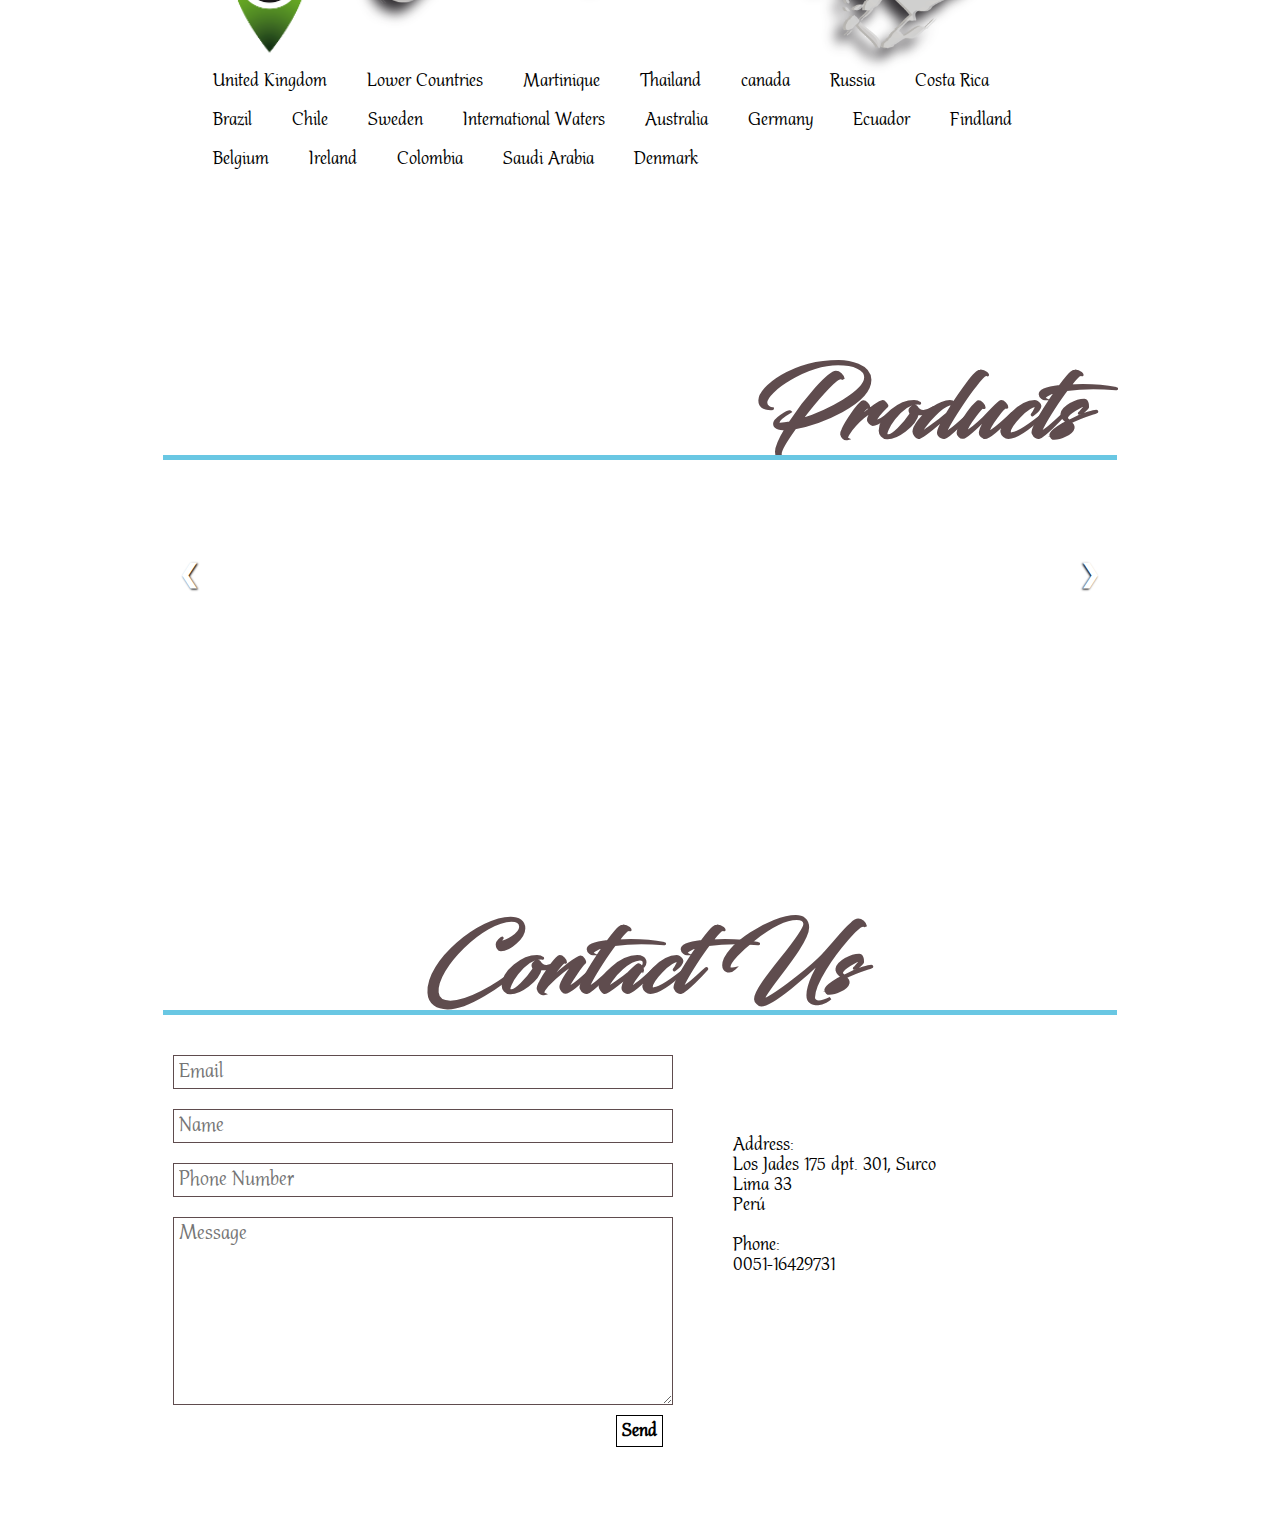
==== commit e9dba023: "changes" ====
--- a/index.html
+++ b/index.html
@@ -278,9 +278,7 @@
                   </p>
                   <p>
                       Phone:<br/>
-                      0051-1-7642118<br/>
-                      Mobile:<br/>
-                      0051-98132-9621<br/>
+                      0051-16429731<br/>
                   </p>
               </div>
           </div>
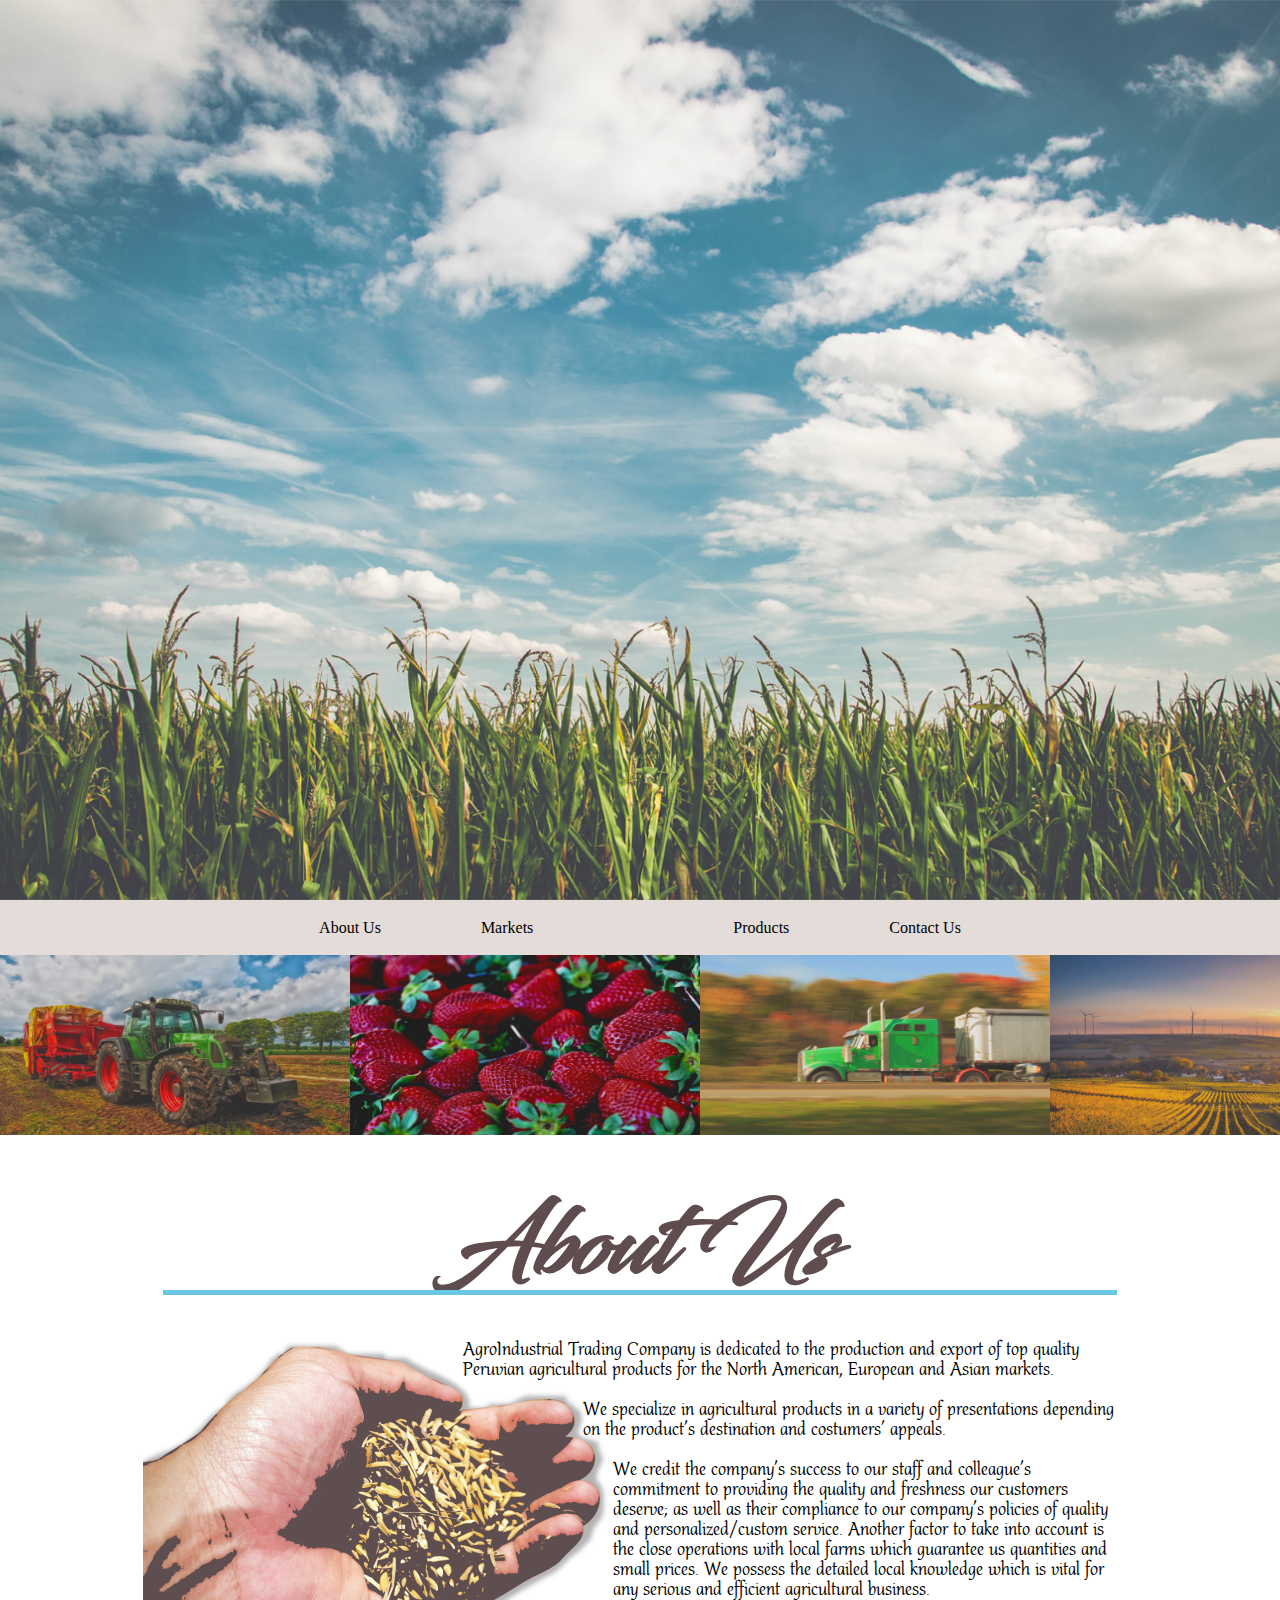
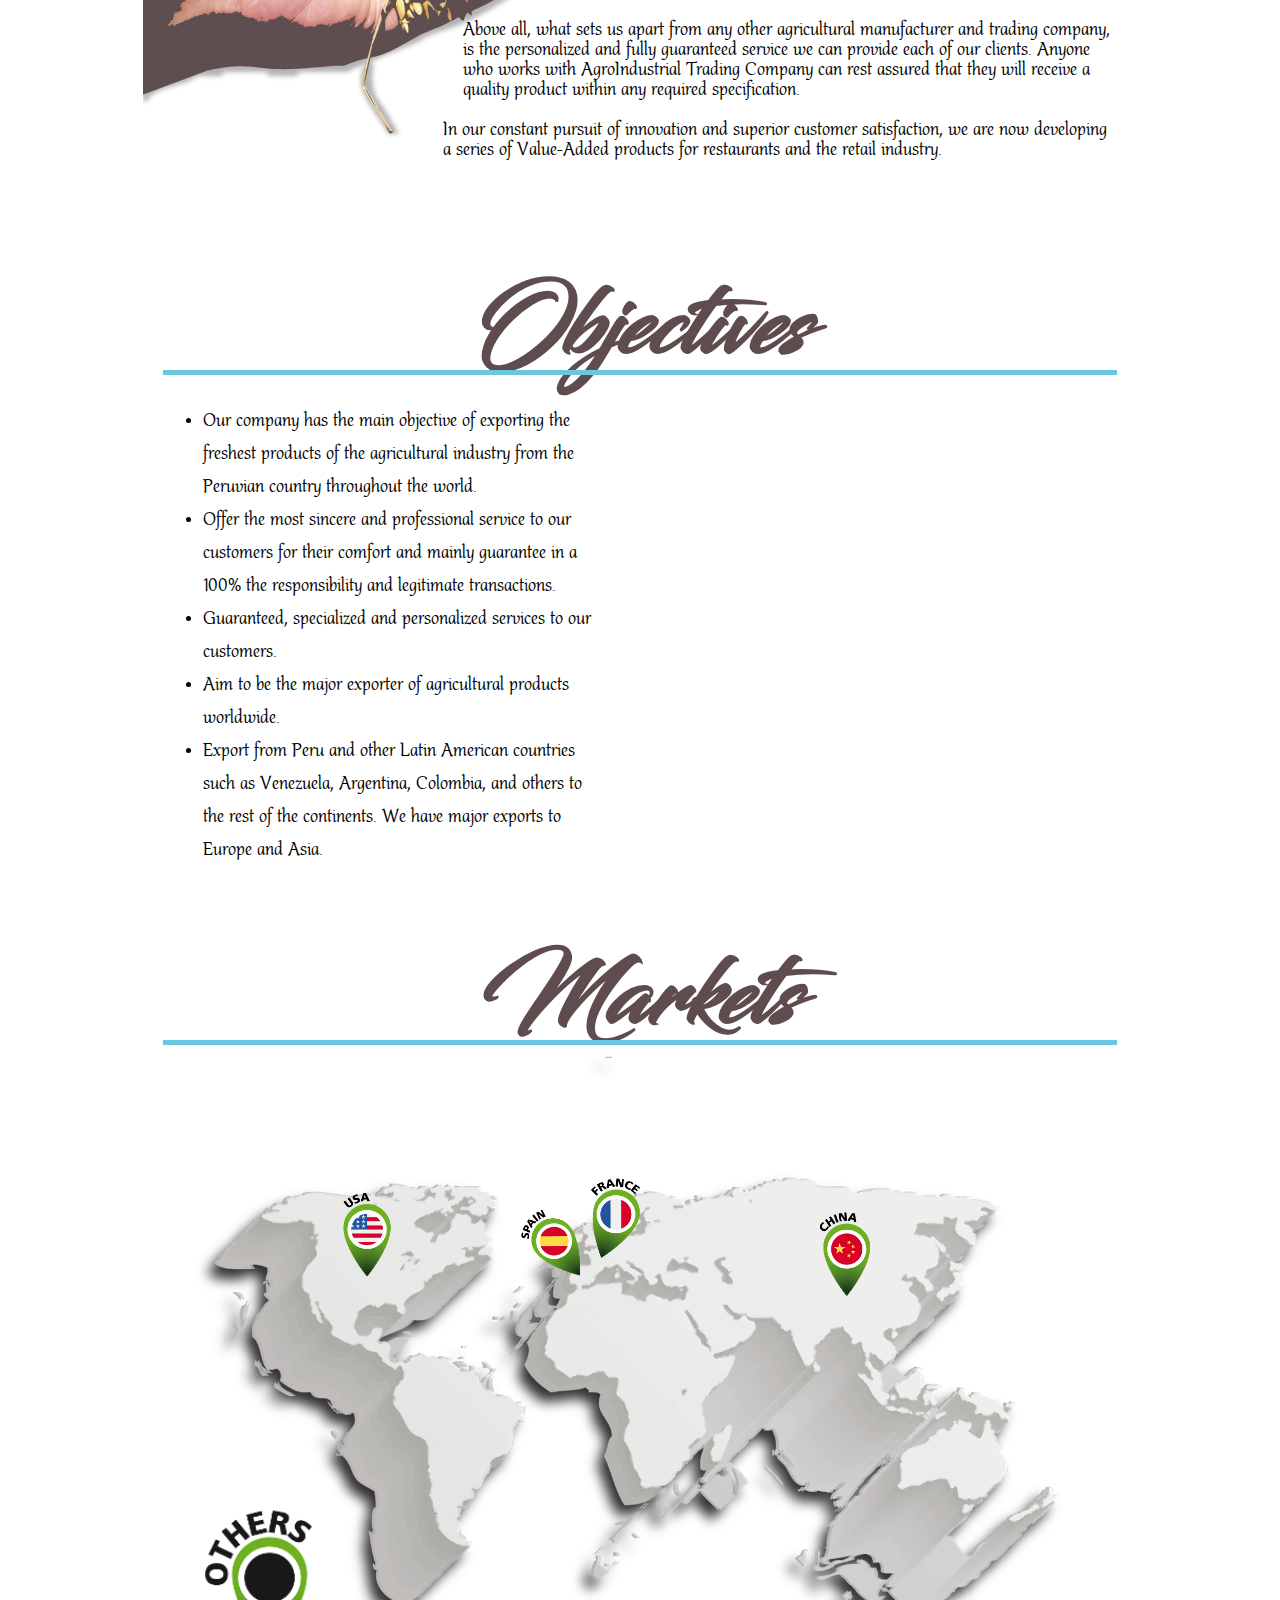
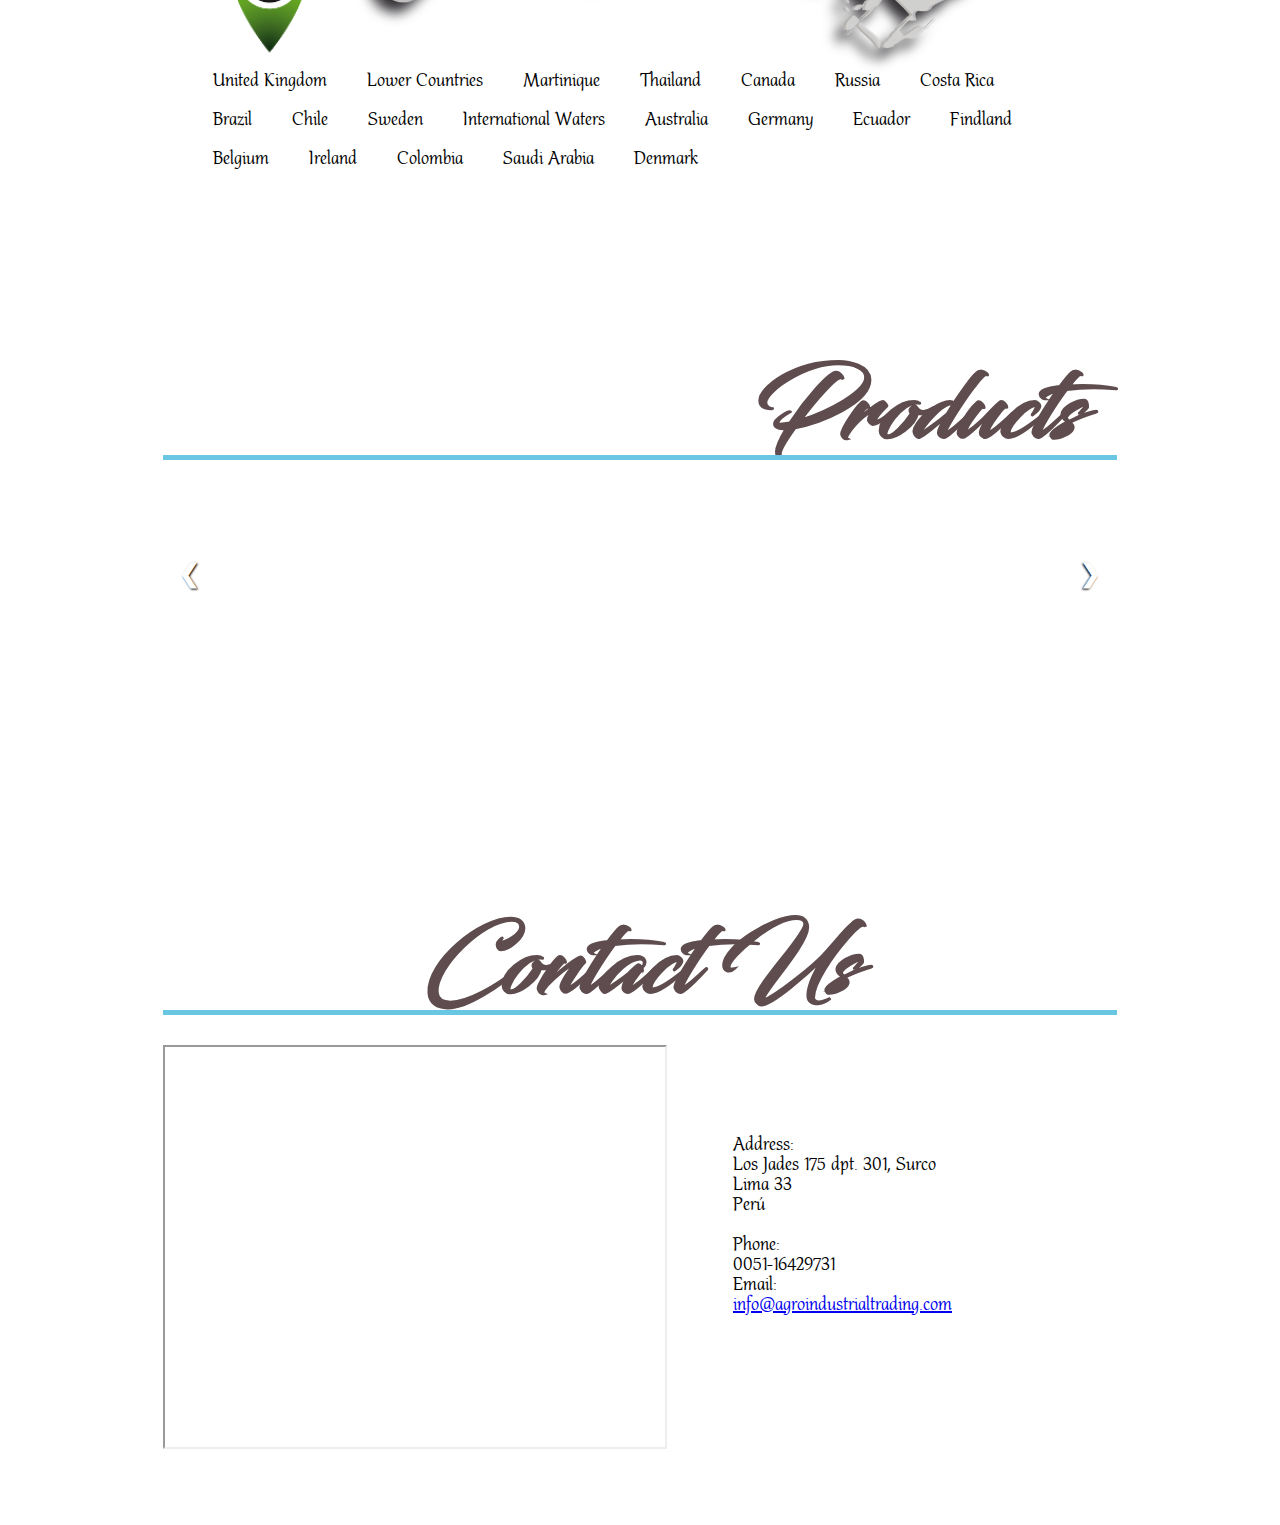
==== commit 00934251: "changes" ====
--- a/index.html
+++ b/index.html
@@ -143,7 +143,7 @@
                       <li>Lower Countries</li>
                       <li>Martinique</li>
                       <li>Thailand</li>
-                      <li>canada</li>
+                      <li>Canada</li>
                       <li>Russia</li>
                       <li>Costa Rica</li>
                       <li>Brazil</li>
@@ -175,21 +175,21 @@
                           <img src="img/products/asparragus.jpg" width="260px" alt="">
                           <div class="focusProduct fade">
                               <p class="textProduct">Asparragus</p>
-                              <button type="button" name="button" class="productbtn">See More</button>
+                              <button type="button" name="button" class="productbtn">View More</button>
                           </div>
                       </div>
                       <div class="ProductImg">
                           <img src="img/products/avocado.jpg" width="260px" alt="">
                           <div class="focusProduct fade">
                               <p class="textProduct">Avocados</p>
-                              <button type="button" name="button" class="productbtn">See More</button>
+                              <button type="button" name="button" class="productbtn">View More</button>
                           </div>
                       </div>
                       <div class="ProductImg">
                           <img src="img/products/bluberrie.jpg" width="260px" alt="">
                           <div class="focusProduct fade">
                               <p class="textProduct">BlueBerries</p>
-                              <button type="button" name="button" class="productbtn">See More</button>
+                              <button type="button" name="button" class="productbtn">View More</button>
                           </div>
                       </div>
                   </div>
@@ -198,21 +198,21 @@
                           <img src="img/products/granada.jpg" width="260px" alt="">
                           <div class="focusProduct fade">
                               <p class="textProduct">Granadas</p>
-                              <button type="button" name="button" class="productbtn">See More</button>
+                              <button type="button" name="button" class="productbtn">View More</button>
                           </div>
                       </div>
                       <div class="ProductImg">
                           <img src="img/products/grape.jpg" width="260px" alt="">
                           <div class="focusProduct fade">
                               <p class="textProduct">Grapes</p>
-                              <button type="button" name="button" class="productbtn">See More</button>
+                              <button type="button" name="button" class="productbtn">View More</button>
                           </div>
                       </div>
                       <div class="ProductImg">
                           <img src="img/products/mandarin.jpg" width="260px" alt="">
                           <div class="focusProduct fade">
                               <p class="textProduct">Mandarines</p>
-                              <button type="button" name="button" class="productbtn">See More</button>
+                              <button type="button" name="button" class="productbtn">View More</button>
                           </div>
                       </div>
                   </div>
@@ -221,21 +221,21 @@
                           <img src="img/products/mango.jpg" width="260px" alt="">
                           <div class="focusProduct fade">
                               <p class="textProduct">Mangoes</p>
-                              <button type="button" name="button" class="productbtn">See More</button>
+                              <button type="button" name="button" class="productbtn">View More</button>
                           </div>
                       </div>
                       <div class="ProductImg">
                           <img src="img/products/orange.jpg" width="260px" alt="">
                           <div class="focusProduct fade">
                               <p class="textProduct">Oranges</p>
-                              <button type="button" name="button" class="productbtn">See More</button>
+                              <button type="button" name="button" class="productbtn">View More</button>
                           </div>
                       </div>
                       <div class="ProductImg">
                           <img src="img/products/tangelo.jpg" width="260px" alt="">
                           <div class="focusProduct fade">
                               <p class="textProduct">Tangelos</p>
-                              <button type="button" name="button" class="productbtn" >See More</button>
+                              <button type="button" name="button" class="productbtn" >View More</button>
                           </div>
                       </div>
                   </div>
@@ -251,23 +251,7 @@
                   <div class="line"></div>
               </div>
               <div class="formContact">
-                  <form class="contact" name="contact" method="post">
-                      <div class="inputDiv">
-                          <input id="email" type="text" name="email" placeholder="Email">
-                      </div>
-                      <div class="inputDiv">
-                          <input id="name" type="text" name="name" placeholder="Name">
-                      </div>
-                      <div class="inputDiv">
-                          <input id="phone" type="text" name="phone" placeholder="Phone Number">
-                      </div>
-                      <div class="AreaDiv">
-                          <textarea id="message" name="message" rows="8" cols="80" placeholder="Message"></textarea>
-                      </div>
-                      <div class="buttonDiv">
-                          <button type="button" id="sendbtn" name="button">Send</button>
-                      </div>
-                  </form>
+                  <iframe src="https://www.google.com/maps/d/u/0/embed?mid=1Mb1goIMDRMRPxBrDh_fSQ3mOYpYISuTD" width="100%" height="100%"></iframe>
               </div>
               <div class="contactInfo">
                   <p>
@@ -279,6 +263,8 @@
                   <p>
                       Phone:<br/>
                       0051-16429731<br/>
+                      Email:<br/>
+                      <a href="mailto:info@agroindustrialtrading.com" target="_top">info@agroindustrialtrading.com</a><br/>
                   </p>
               </div>
           </div>
--- a/css/styles.css
+++ b/css/styles.css
@@ -248,6 +248,7 @@
             transition: all 0.5s;
             z-index: 2;
         }
+
         #spain{
             top: 290px;
             margin-left: 340px;
@@ -345,6 +346,7 @@
         }
         .formContact{
             width: 500px;
+            height: 400px;
             float: left;
         }
 
@@ -496,7 +498,7 @@
     .modal{
         display: none; /* Hidden by default */
         position: fixed; /* Stay in place */
-        z-index: 9; /* Sit on top */
+        z-index: 10000000; /* Sit on top */
         left: 0;
         top: 0;
         width: 100%; /* Full width */
@@ -572,8 +574,14 @@
 
 
 @media screen and (max-width: 1366px) {
+    #modalop{
+        height: -webkit-fill-available;
+        height: -moz-fill-available;
+        overflow-y: scroll;
+
+    }
     .modalContent{
-        top: 5%;
+        top: 1%;
         left: 18%;
     }
 }
@@ -592,7 +600,7 @@
         margin-left: 0px !important;
     }
     .menu li {
-        padding: 18.5px 5px !important;
+        padding: 18.5px 5px ;
     }
     .exportList ul{
         width: 80px !important;
@@ -647,9 +655,6 @@
         width: 90%;
         padding: 0px 5%;
     }
-    .menu li{
-        padding: 18.5px 20px;
-    }
     .modalContent{
         top: 5%;
         left: 18%;
@@ -779,6 +784,60 @@
     }
 }
 
+@media screen and (max-width: 600px){
+    .WelcomeFlag{
+        width: 300px;
+    }
+    .Map{
+        margin-top: 50px;
+    }
+    .WelcomeFlag img{
+        width: 300px !important;
+    }
+    .menu li {
+        font-size: 12px;
+        padding: 18.5px 3px !important;
+    }
+    .subContainer ul{
+        width: 85%;
+        margin: 0 auto;
+        font-size: 16px
+    }
+    .fourthContainer{
+        height: 700px;
+    }
+    #subAbout{
+        font-size: 16px;
+    }
+    .exportList{
+        top: -5px;
+        left: 0px;
+        width: 150px;
+    }
+    #subMarket{
+        width: 300px !important;
+        padding: 0px;
+    }
+    #usa{
+        top:70px !important;
+        margin-left: 20px !important;
+    }
+    #spain{
+        top: 78px !important;
+        margin-left: 70px !important;
+    }
+    #france{
+        top:67px !important;
+        margin-left: 108px !important;
+    }
+    #china{
+        top:76px !important;
+        margin-left: 172px !important;
+    }
+    .othersMap ul{
+        height: 290px !important;
+    }
+}
 
 @media screen and (max-width: 1024px) {
     .exportList ul{
@@ -789,6 +848,7 @@
         left: 10%;
     }
 }
+
 @-webkit-keyframes fade {
   from {opacity: .4}
   to {opacity: 1}
